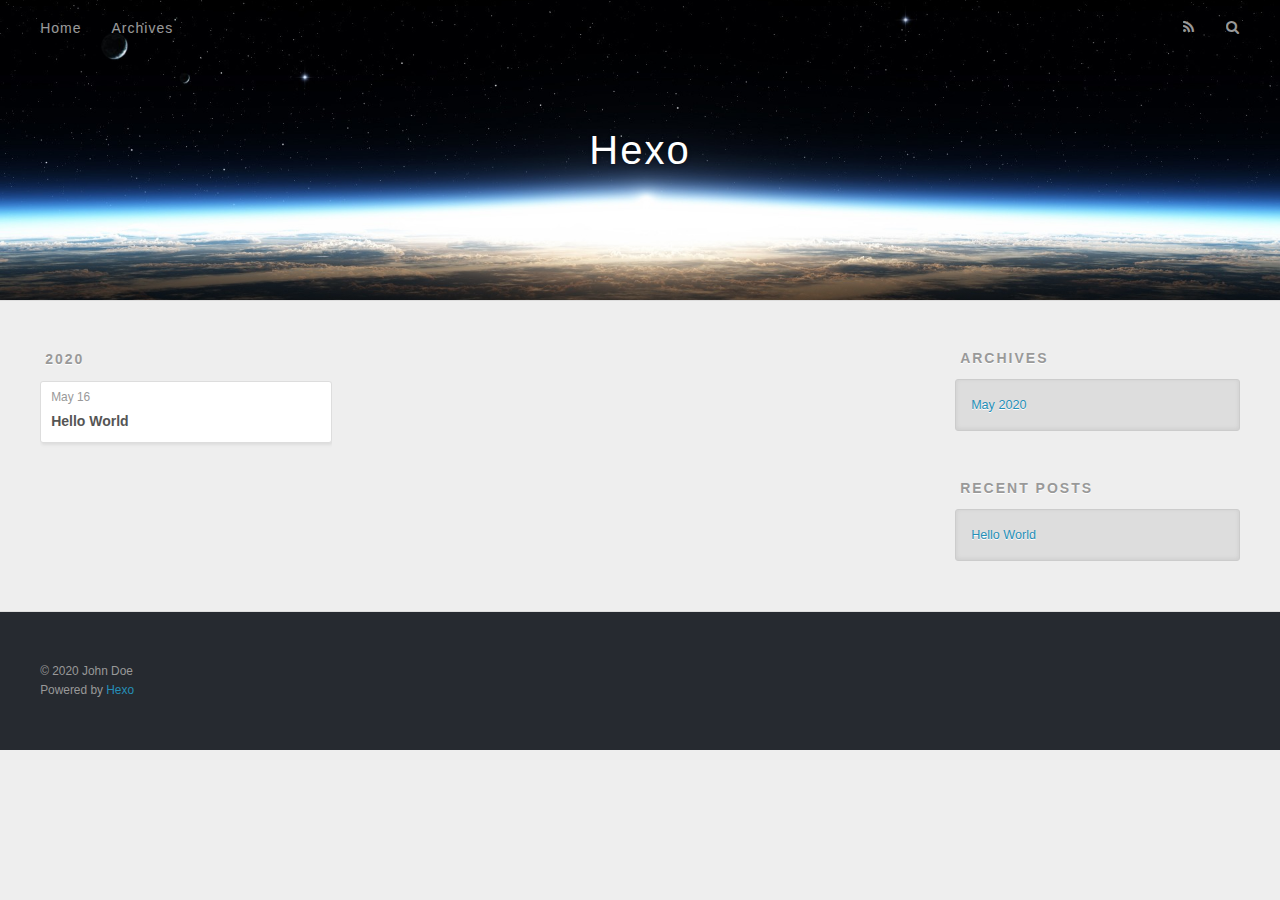
==== archives/index.html @ f507fd54 "Site updated: 2020-05-17 08:43:14" ====
<!DOCTYPE html>
<html>
<head>
  <meta charset="utf-8">
  

  
  <title>Archives | Hexo</title>
  <meta name="viewport" content="width=device-width, initial-scale=1, maximum-scale=1">
  <meta property="og:type" content="website">
<meta property="og:title" content="Hexo">
<meta property="og:url" content="http://yoursite.com/archives/index.html">
<meta property="og:site_name" content="Hexo">
<meta property="og:locale" content="en_US">
<meta property="article:author" content="John Doe">
<meta name="twitter:card" content="summary">
  
    <link rel="alternate" href="/atom.xml" title="Hexo" type="application/atom+xml">
  
  
    <link rel="icon" href="/favicon.png">
  
  
    <link href="//fonts.googleapis.com/css?family=Source+Code+Pro" rel="stylesheet" type="text/css">
  
  
<link rel="stylesheet" href="/css/style.css">

<meta name="generator" content="Hexo 4.2.1"></head>

<body>
  <div id="container">
    <div id="wrap">
      <header id="header">
  <div id="banner"></div>
  <div id="header-outer" class="outer">
    <div id="header-title" class="inner">
      <h1 id="logo-wrap">
        <a href="/" id="logo">Hexo</a>
      </h1>
      
    </div>
    <div id="header-inner" class="inner">
      <nav id="main-nav">
        <a id="main-nav-toggle" class="nav-icon"></a>
        
          <a class="main-nav-link" href="/">Home</a>
        
          <a class="main-nav-link" href="/archives">Archives</a>
        
      </nav>
      <nav id="sub-nav">
        
          <a id="nav-rss-link" class="nav-icon" href="/atom.xml" title="RSS Feed"></a>
        
        <a id="nav-search-btn" class="nav-icon" title="Search"></a>
      </nav>
      <div id="search-form-wrap">
        <form action="//google.com/search" method="get" accept-charset="UTF-8" class="search-form"><input type="search" name="q" class="search-form-input" placeholder="Search"><button type="submit" class="search-form-submit">&#xF002;</button><input type="hidden" name="sitesearch" value="http://yoursite.com"></form>
      </div>
    </div>
  </div>
</header>
      <div class="outer">
        <section id="main">
  
  
    
    
      
      
      <section class="archives-wrap">
        <div class="archive-year-wrap">
          <a href="/archives/2020" class="archive-year">2020</a>
        </div>
        <div class="archives">
    
    <article class="archive-article archive-type-post">
  <div class="archive-article-inner">
    <header class="archive-article-header">
      <a href="/2020/05/16/hello-world/" class="archive-article-date">
  <time datetime="2020-05-16T15:52:33.417Z" itemprop="datePublished">May 16</time>
</a>
      
  
    <h1 itemprop="name">
      <a class="archive-article-title" href="/2020/05/16/hello-world/">Hello World</a>
    </h1>
  

    </header>
  </div>
</article>
  
  
    </div></section>
  


</section>
        
          <aside id="sidebar">
  
    

  
    

  
    
  
    
  <div class="widget-wrap">
    <h3 class="widget-title">Archives</h3>
    <div class="widget">
      <ul class="archive-list"><li class="archive-list-item"><a class="archive-list-link" href="/archives/2020/05/">May 2020</a></li></ul>
    </div>
  </div>


  
    
  <div class="widget-wrap">
    <h3 class="widget-title">Recent Posts</h3>
    <div class="widget">
      <ul>
        
          <li>
            <a href="/2020/05/16/hello-world/">Hello World</a>
          </li>
        
      </ul>
    </div>
  </div>

  
</aside>
        
      </div>
      <footer id="footer">
  
  <div class="outer">
    <div id="footer-info" class="inner">
      &copy; 2020 John Doe<br>
      Powered by <a href="http://hexo.io/" target="_blank">Hexo</a>
    </div>
  </div>
</footer>
    </div>
    <nav id="mobile-nav">
  
    <a href="/" class="mobile-nav-link">Home</a>
  
    <a href="/archives" class="mobile-nav-link">Archives</a>
  
</nav>
    

<script src="//ajax.googleapis.com/ajax/libs/jquery/2.0.3/jquery.min.js"></script>


  
<link rel="stylesheet" href="/fancybox/jquery.fancybox.css">

  
<script src="/fancybox/jquery.fancybox.pack.js"></script>




<script src="/js/script.js"></script>




  </div>
</body>
</html>
---- css/style.css ----
body {
  width: 100%;
}
body:before,
body:after {
  content: "";
  display: table;
}
body:after {
  clear: both;
}
html,
body,
div,
span,
applet,
object,
iframe,
h1,
h2,
h3,
h4,
h5,
h6,
p,
blockquote,
pre,
a,
abbr,
acronym,
address,
big,
cite,
code,
del,
dfn,
em,
img,
ins,
kbd,
q,
s,
samp,
small,
strike,
strong,
sub,
sup,
tt,
var,
dl,
dt,
dd,
ol,
ul,
li,
fieldset,
form,
label,
legend,
table,
caption,
tbody,
tfoot,
thead,
tr,
th,
td {
  margin: 0;
  padding: 0;
  border: 0;
  outline: 0;
  font-weight: inherit;
  font-style: inherit;
  font-family: inherit;
  font-size: 100%;
  vertical-align: baseline;
}
body {
  line-height: 1;
  color: #000;
  background: #fff;
}
ol,
ul {
  list-style: none;
}
table {
  border-collapse: separate;
  border-spacing: 0;
  vertical-align: middle;
}
caption,
th,
td {
  text-align: left;
  font-weight: normal;
  vertical-align: middle;
}
a img {
  border: none;
}
input,
button {
  margin: 0;
  padding: 0;
}
input::-moz-focus-inner,
button::-moz-focus-inner {
  border: 0;
  padding: 0;
}
@font-face {
  font-family: FontAwesome;
  font-style: normal;
  font-weight: normal;
  src: url("fonts/fontawesome-webfont.eot?v=#4.0.3");
  src: url("fonts/fontawesome-webfont.eot?#iefix&v=#4.0.3") format("embedded-opentype"), url("fonts/fontawesome-webfont.woff?v=#4.0.3") format("woff"), url("fonts/fontawesome-webfont.ttf?v=#4.0.3") format("truetype"), url("fonts/fontawesome-webfont.svg#fontawesomeregular?v=#4.0.3") format("svg");
}
html,
body,
#container {
  height: 100%;
}
body {
  background: #eee;
  font: 14px -apple-system, BlinkMacSystemFont, "Segoe UI", "Roboto", "Oxygen", "Ubuntu", "Cantarell", "Fira Sans", "Droid Sans", "Helvetica Neue", sans-serif;
  -webkit-text-size-adjust: 100%;
}
.outer {
  max-width: 1220px;
  margin: 0 auto;
  padding: 0 20px;
}
.outer:before,
.outer:after {
  content: "";
  display: table;
}
.outer:after {
  clear: both;
}
.inner {
  display: inline;
  float: left;
  width: 98.33333333333333%;
  margin: 0 0.833333333333333%;
}
.left,
.alignleft {
  float: left;
}
.right,
.alignright {
  float: right;
}
.clear {
  clear: both;
}
#container {
  position: relative;
}
.mobile-nav-on {
  overflow: hidden;
}
#wrap {
  height: 100%;
  width: 100%;
  position: absolute;
  top: 0;
  left: 0;
  -webkit-transition: 0.2s ease-out;
  -moz-transition: 0.2s ease-out;
  -ms-transition: 0.2s ease-out;
  transition: 0.2s ease-out;
  z-index: 1;
  background: #eee;
}
.mobile-nav-on #wrap {
  left: 280px;
}
@media screen and (min-width: 768px) {
  #main {
    display: inline;
    float: left;
    width: 73.33333333333333%;
    margin: 0 0.833333333333333%;
  }
}
.article-date,
.article-category-link,
.archive-year,
.widget-title {
  text-decoration: none;
  text-transform: uppercase;
  letter-spacing: 2px;
  color: #999;
  margin-bottom: 1em;
  margin-left: 5px;
  line-height: 1em;
  text-shadow: 0 1px #fff;
  font-weight: bold;
}
.article-inner,
.archive-article-inner {
  background: #fff;
  -webkit-box-shadow: 1px 2px 3px #ddd;
  box-shadow: 1px 2px 3px #ddd;
  border: 1px solid #ddd;
  border-radius: 3px;
}
.article-entry h1,
.widget h1 {
  font-size: 2em;
}
.article-entry h2,
.widget h2 {
  font-size: 1.5em;
}
.article-entry h3,
.widget h3 {
  font-size: 1.3em;
}
.article-entry h4,
.widget h4 {
  font-size: 1.2em;
}
.article-entry h5,
.widget h5 {
  font-size: 1em;
}
.article-entry h6,
.widget h6 {
  font-size: 1em;
  color: #999;
}
.article-entry hr,
.widget hr {
  border: 1px dashed #ddd;
}
.article-entry strong,
.widget strong {
  font-weight: bold;
}
.article-entry em,
.widget em,
.article-entry cite,
.widget cite {
  font-style: italic;
}
.article-entry sup,
.widget sup,
.article-entry sub,
.widget sub {
  font-size: 0.75em;
  line-height: 0;
  position: relative;
  vertical-align: baseline;
}
.article-entry sup,
.widget sup {
  top: -0.5em;
}
.article-entry sub,
.widget sub {
  bottom: -0.2em;
}
.article-entry small,
.widget small {
  font-size: 0.85em;
}
.article-entry acronym,
.widget acronym,
.article-entry abbr,
.widget abbr {
  border-bottom: 1px dotted;
}
.article-entry ul,
.widget ul,
.article-entry ol,
.widget ol,
.article-entry dl,
.widget dl {
  margin: 0 20px;
  line-height: 1.6em;
}
.article-entry ul ul,
.widget ul ul,
.article-entry ol ul,
.widget ol ul,
.article-entry ul ol,
.widget ul ol,
.article-entry ol ol,
.widget ol ol {
  margin-top: 0;
  margin-bottom: 0;
}
.article-entry ul,
.widget ul {
  list-style: disc;
}
.article-entry ol,
.widget ol {
  list-style: decimal;
}
.article-entry dt,
.widget dt {
  font-weight: bold;
}
#header {
  height: 300px;
  position: relative;
  border-bottom: 1px solid #ddd;
}
#header:before,
#header:after {
  content: "";
  position: absolute;
  left: 0;
  right: 0;
  height: 40px;
}
#header:before {
  top: 0;
  background: -webkit-linear-gradient(rgba(0,0,0,0.2), transparent);
  background: -moz-linear-gradient(rgba(0,0,0,0.2), transparent);
  background: -ms-linear-gradient(rgba(0,0,0,0.2), transparent);
  background: linear-gradient(rgba(0,0,0,0.2), transparent);
}
#header:after {
  bottom: 0;
  background: -webkit-linear-gradient(transparent, rgba(0,0,0,0.2));
  background: -moz-linear-gradient(transparent, rgba(0,0,0,0.2));
  background: -ms-linear-gradient(transparent, rgba(0,0,0,0.2));
  background: linear-gradient(transparent, rgba(0,0,0,0.2));
}
#header-outer {
  height: 100%;
  position: relative;
}
#header-inner {
  position: relative;
  overflow: hidden;
}
#banner {
  position: absolute;
  top: 0;
  left: 0;
  width: 100%;
  height: 100%;
  background: url("images/banner.jpg") center #000;
  -webkit-background-size: cover;
  -moz-background-size: cover;
  background-size: cover;
  z-index: -1;
}
#header-title {
  text-align: center;
  height: 40px;
  position: absolute;
  top: 50%;
  left: 0;
  margin-top: -20px;
}
#logo,
#subtitle {
  text-decoration: none;
  color: #fff;
  font-weight: 300;
  text-shadow: 0 1px 4px rgba(0,0,0,0.3);
}
#logo {
  font-size: 40px;
  line-height: 40px;
  letter-spacing: 2px;
}
#subtitle {
  font-size: 16px;
  line-height: 16px;
  letter-spacing: 1px;
}
#subtitle-wrap {
  margin-top: 16px;
}
#main-nav {
  float: left;
  margin-left: -15px;
}
.nav-icon,
.main-nav-link {
  float: left;
  color: #fff;
  opacity: 0.6;
  text-decoration: none;
  text-shadow: 0 1px rgba(0,0,0,0.2);
  -webkit-transition: opacity 0.2s;
  -moz-transition: opacity 0.2s;
  -ms-transition: opacity 0.2s;
  transition: opacity 0.2s;
  display: block;
  padding: 20px 15px;
}
.nav-icon:hover,
.main-nav-link:hover {
  opacity: 1;
}
.nav-icon {
  font-family: FontAwesome;
  text-align: center;
  font-size: 14px;
  width: 14px;
  height: 14px;
  padding: 20px 15px;
  position: relative;
  cursor: pointer;
}
.main-nav-link {
  font-weight: 300;
  letter-spacing: 1px;
}
@media screen and (max-width: 479px) {
  .main-nav-link {
    display: none;
  }
}
#main-nav-toggle {
  display: none;
}
#main-nav-toggle:before {
  content: "\f0c9";
}
@media screen and (max-width: 479px) {
  #main-nav-toggle {
    display: block;
  }
}
#sub-nav {
  float: right;
  margin-right: -15px;
}
#nav-rss-link:before {
  content: "\f09e";
}
#nav-search-btn:before {
  content: "\f002";
}
#search-form-wrap {
  position: absolute;
  top: 15px;
  width: 150px;
  height: 30px;
  right: -150px;
  opacity: 0;
  -webkit-transition: 0.2s ease-out;
  -moz-transition: 0.2s ease-out;
  -ms-transition: 0.2s ease-out;
  transition: 0.2s ease-out;
}
#search-form-wrap.on {
  opacity: 1;
  right: 0;
}
@media screen and (max-width: 479px) {
  #search-form-wrap {
    width: 100%;
    right: -100%;
  }
}
.search-form {
  position: absolute;
  top: 0;
  left: 0;
  right: 0;
  background: #fff;
  padding: 5px 15px;
  border-radius: 15px;
  -webkit-box-shadow: 0 0 10px rgba(0,0,0,0.3);
  box-shadow: 0 0 10px rgba(0,0,0,0.3);
}
.search-form-input {
  border: none;
  background: none;
  color: #555;
  width: 100%;
  font: 13px -apple-system, BlinkMacSystemFont, "Segoe UI", "Roboto", "Oxygen", "Ubuntu", "Cantarell", "Fira Sans", "Droid Sans", "Helvetica Neue", sans-serif;
  outline: none;
}
.search-form-input::-webkit-search-results-decoration,
.search-form-input::-webkit-search-cancel-button {
  -webkit-appearance: none;
}
.search-form-submit {
  position: absolute;
  top: 50%;
  right: 10px;
  margin-top: -7px;
  font: 13px FontAwesome;
  border: none;
  background: none;
  color: #bbb;
  cursor: pointer;
}
.search-form-submit:hover,
.search-form-submit:focus {
  color: #777;
}
.article {
  margin: 50px 0;
}
.article-inner {
  overflow: hidden;
}
.article-meta:before,
.article-meta:after {
  content: "";
  display: table;
}
.article-meta:after {
  clear: both;
}
.article-date {
  float: left;
}
.article-category {
  float: left;
  line-height: 1em;
  color: #ccc;
  text-shadow: 0 1px #fff;
  margin-left: 8px;
}
.article-category:before {
  content: "\2022";
}
.article-category-link {
  margin: 0 12px 1em;
}
.article-header {
  padding: 20px 20px 0;
}
.article-title {
  text-decoration: none;
  font-size: 2em;
  font-weight: bold;
  color: #555;
  line-height: 1.1em;
  -webkit-transition: color 0.2s;
  -moz-transition: color 0.2s;
  -ms-transition: color 0.2s;
  transition: color 0.2s;
}
a.article-title:hover {
  color: #258fb8;
}
.article-entry {
  color: #555;
  padding: 0 20px;
}
.article-entry:before,
.article-entry:after {
  content: "";
  display: table;
}
.article-entry:after {
  clear: both;
}
.article-entry p,
.article-entry table {
  line-height: 1.6em;
  margin: 1.6em 0;
}
.article-entry h1,
.article-entry h2,
.article-entry h3,
.article-entry h4,
.article-entry h5,
.article-entry h6 {
  font-weight: bold;
}
.article-entry h1,
.article-entry h2,
.article-entry h3,
.article-entry h4,
.article-entry h5,
.article-entry h6 {
  line-height: 1.1em;
  margin: 1.1em 0;
}
.article-entry a {
  color: #258fb8;
  text-decoration: none;
}
.article-entry a:hover {
  text-decoration: underline;
}
.article-entry ul,
.article-entry ol,
.article-entry dl {
  margin-top: 1.6em;
  margin-bottom: 1.6em;
}
.article-entry img,
.article-entry video {
  max-width: 100%;
  height: auto;
  display: block;
  margin: auto;
}
.article-entry iframe {
  border: none;
}
.article-entry table {
  width: 100%;
  border-collapse: collapse;
  border-spacing: 0;
}
.article-entry th {
  font-weight: bold;
  border-bottom: 3px solid #ddd;
  padding-bottom: 0.5em;
}
.article-entry td {
  border-bottom: 1px solid #ddd;
  padding: 10px 0;
}
.article-entry blockquote {
  font-family: Georgia, "Times New Roman", serif;
  font-size: 1.4em;
  margin: 1.6em 20px;
  text-align: center;
}
.article-entry blockquote footer {
  font-size: 14px;
  margin: 1.6em 0;
  font-family: -apple-system, BlinkMacSystemFont, "Segoe UI", "Roboto", "Oxygen", "Ubuntu", "Cantarell", "Fira Sans", "Droid Sans", "Helvetica Neue", sans-serif;
}
.article-entry blockquote footer cite:before {
  content: "—";
  padding: 0 0.5em;
}
.article-entry .pullquote {
  text-align: left;
  width: 45%;
  margin: 0;
}
.article-entry .pullquote.left {
  margin-left: 0.5em;
  margin-right: 1em;
}
.article-entry .pullquote.right {
  margin-right: 0.5em;
  margin-left: 1em;
}
.article-entry .caption {
  color: #999;
  display: block;
  font-size: 0.9em;
  margin-top: 0.5em;
  position: relative;
  text-align: center;
}
.article-entry .video-container {
  position: relative;
  padding-top: 56.25%;
  height: 0;
  overflow: hidden;
}
.article-entry .video-container iframe,
.article-entry .video-container object,
.article-entry .video-container embed {
  position: absolute;
  top: 0;
  left: 0;
  width: 100%;
  height: 100%;
  margin-top: 0;
}
.article-more-link a {
  display: inline-block;
  line-height: 1em;
  padding: 6px 15px;
  border-radius: 15px;
  background: #eee;
  color: #999;
  text-shadow: 0 1px #fff;
  text-decoration: none;
}
.article-more-link a:hover {
  background: #258fb8;
  color: #fff;
  text-decoration: none;
  text-shadow: 0 1px #1e7293;
}
.article-footer {
  font-size: 0.85em;
  line-height: 1.6em;
  border-top: 1px solid #ddd;
  padding-top: 1.6em;
  margin: 0 20px 20px;
}
.article-footer:before,
.article-footer:after {
  content: "";
  display: table;
}
.article-footer:after {
  clear: both;
}
.article-footer a {
  color: #999;
  text-decoration: none;
}
.article-footer a:hover {
  color: #555;
}
.article-tag-list-item {
  float: left;
  margin-right: 10px;
}
.article-tag-list-link:before {
  content: "#";
}
.article-comment-link {
  float: right;
}
.article-comment-link:before {
  content: "\f075";
  font-family: FontAwesome;
  padding-right: 8px;
}
.article-share-link {
  cursor: pointer;
  float: right;
  margin-left: 20px;
}
.article-share-link:before {
  content: "\f064";
  font-family: FontAwesome;
  padding-right: 6px;
}
#article-nav {
  position: relative;
}
#article-nav:before,
#article-nav:after {
  content: "";
  display: table;
}
#article-nav:after {
  clear: both;
}
@media screen and (min-width: 768px) {
  #article-nav {
    margin: 50px 0;
  }
  #article-nav:before {
    width: 8px;
    height: 8px;
    position: absolute;
    top: 50%;
    left: 50%;
    margin-top: -4px;
    margin-left: -4px;
    content: "";
    border-radius: 50%;
    background: #ddd;
    -webkit-box-shadow: 0 1px 2px #fff;
    box-shadow: 0 1px 2px #fff;
  }
}
.article-nav-link-wrap {
  text-decoration: none;
  text-shadow: 0 1px #fff;
  color: #999;
  -webkit-box-sizing: border-box;
  -moz-box-sizing: border-box;
  box-sizing: border-box;
  margin-top: 50px;
  text-align: center;
  display: block;
}
.article-nav-link-wrap:hover {
  color: #555;
}
@media screen and (min-width: 768px) {
  .article-nav-link-wrap {
    width: 50%;
    margin-top: 0;
  }
}
@media screen and (min-width: 768px) {
  #article-nav-newer {
    float: left;
    text-align: right;
    padding-right: 20px;
  }
}
@media screen and (min-width: 768px) {
  #article-nav-older {
    float: right;
    text-align: left;
    padding-left: 20px;
  }
}
.article-nav-caption {
  text-transform: uppercase;
  letter-spacing: 2px;
  color: #ddd;
  line-height: 1em;
  font-weight: bold;
}
#article-nav-newer .article-nav-caption {
  margin-right: -2px;
}
.article-nav-title {
  font-size: 0.85em;
  line-height: 1.6em;
  margin-top: 0.5em;
}
.article-share-box {
  position: absolute;
  display: none;
  background: #fff;
  -webkit-box-shadow: 1px 2px 10px rgba(0,0,0,0.2);
  box-shadow: 1px 2px 10px rgba(0,0,0,0.2);
  border-radius: 3px;
  margin-left: -145px;
  overflow: hidden;
  z-index: 1;
}
.article-share-box.on {
  display: block;
}
.article-share-input {
  width: 100%;
  background: none;
  -webkit-box-sizing: border-box;
  -moz-box-sizing: border-box;
  box-sizing: border-box;
  font: 14px -apple-system, BlinkMacSystemFont, "Segoe UI", "Roboto", "Oxygen", "Ubuntu", "Cantarell", "Fira Sans", "Droid Sans", "Helvetica Neue", sans-serif;
  padding: 0 15px;
  color: #555;
  outline: none;
  border: 1px solid #ddd;
  border-radius: 3px 3px 0 0;
  height: 36px;
  line-height: 36px;
}
.article-share-links {
  background: #eee;
}
.article-share-links:before,
.article-share-links:after {
  content: "";
  display: table;
}
.article-share-links:after {
  clear: both;
}
.article-share-twitter,
.article-share-facebook,
.article-share-pinterest,
.article-share-google {
  width: 50px;
  height: 36px;
  display: block;
  float: left;
  position: relative;
  color: #999;
  text-shadow: 0 1px #fff;
}
.article-share-twitter:before,
.article-share-facebook:before,
.article-share-pinterest:before,
.article-share-google:before {
  font-size: 20px;
  font-family: FontAwesome;
  width: 20px;
  height: 20px;
  position: absolute;
  top: 50%;
  left: 50%;
  margin-top: -10px;
  margin-left: -10px;
  text-align: center;
}
.article-share-twitter:hover,
.article-share-facebook:hover,
.article-share-pinterest:hover,
.article-share-google:hover {
  color: #fff;
}
.article-share-twitter:before {
  content: "\f099";
}
.article-share-twitter:hover {
  background: #00aced;
  text-shadow: 0 1px #008abe;
}
.article-share-facebook:before {
  content: "\f09a";
}
.article-share-facebook:hover {
  background: #3b5998;
  text-shadow: 0 1px #2f477a;
}
.article-share-pinterest:before {
  content: "\f0d2";
}
.article-share-pinterest:hover {
  background: #cb2027;
  text-shadow: 0 1px #a21a1f;
}
.article-share-google:before {
  content: "\f0d5";
}
.article-share-google:hover {
  background: #dd4b39;
  text-shadow: 0 1px #be3221;
}
.article-gallery {
  background: #000;
  position: relative;
}
.article-gallery-photos {
  position: relative;
  overflow: hidden;
}
.article-gallery-img {
  display: none;
  max-width: 100%;
}
.article-gallery-img:first-child {
  display: block;
}
.article-gallery-img.loaded {
  position: absolute;
  display: block;
}
.article-gallery-img img {
  display: block;
  max-width: 100%;
  margin: 0 auto;
}
#comments {
  background: #fff;
  -webkit-box-shadow: 1px 2px 3px #ddd;
  box-shadow: 1px 2px 3px #ddd;
  padding: 20px;
  border: 1px solid #ddd;
  border-radius: 3px;
  margin: 50px 0;
}
#comments a {
  color: #258fb8;
}
.archives-wrap {
  margin: 50px 0;
}
.archives:before,
.archives:after {
  content: "";
  display: table;
}
.archives:after {
  clear: both;
}
.archive-year-wrap {
  margin-bottom: 1em;
}
.archives {
  -webkit-column-gap: 10px;
  -moz-column-gap: 10px;
  column-gap: 10px;
}
@media screen and (min-width: 480px) and (max-width: 767px) {
  .archives {
    -webkit-column-count: 2;
    -moz-column-count: 2;
    column-count: 2;
  }
}
@media screen and (min-width: 768px) {
  .archives {
    -webkit-column-count: 3;
    -moz-column-count: 3;
    column-count: 3;
  }
}
.archive-article {
  -webkit-column-break-inside: avoid;
  page-break-inside: avoid;
  overflow: hidden;
  break-inside: avoid-column;
}
.archive-article-inner {
  padding: 10px;
  margin-bottom: 15px;
}
.archive-article-title {
  text-decoration: none;
  font-weight: bold;
  color: #555;
  -webkit-transition: color 0.2s;
  -moz-transition: color 0.2s;
  -ms-transition: color 0.2s;
  transition: color 0.2s;
  line-height: 1.6em;
}
.archive-article-title:hover {
  color: #258fb8;
}
.archive-article-footer {
  margin-top: 1em;
}
.archive-article-date {
  color: #999;
  text-decoration: none;
  font-size: 0.85em;
  line-height: 1em;
  margin-bottom: 0.5em;
  display: block;
}
#page-nav {
  margin: 50px auto;
  background: #fff;
  -webkit-box-shadow: 1px 2px 3px #ddd;
  box-shadow: 1px 2px 3px #ddd;
  border: 1px solid #ddd;
  border-radius: 3px;
  text-align: center;
  color: #999;
  overflow: hidden;
}
#page-nav:before,
#page-nav:after {
  content: "";
  display: table;
}
#page-nav:after {
  clear: both;
}
#page-nav a,
#page-nav span {
  padding: 10px 20px;
  line-height: 1;
  height: 2ex;
}
#page-nav a {
  color: #999;
  text-decoration: none;
}
#page-nav a:hover {
  background: #999;
  color: #fff;
}
#page-nav .prev {
  float: left;
}
#page-nav .next {
  float: right;
}
#page-nav .page-number {
  display: inline-block;
}
@media screen and (max-width: 479px) {
  #page-nav .page-number {
    display: none;
  }
}
#page-nav .current {
  color: #555;
  font-weight: bold;
}
#page-nav .space {
  color: #ddd;
}
#footer {
  background: #262a30;
  padding: 50px 0;
  border-top: 1px solid #ddd;
  color: #999;
}
#footer a {
  color: #258fb8;
  text-decoration: none;
}
#footer a:hover {
  text-decoration: underline;
}
#footer-info {
  line-height: 1.6em;
  font-size: 0.85em;
}
.article-entry pre,
.article-entry .highlight {
  background: #2d2d2d;
  margin: 0 -20px;
  padding: 15px 20px;
  border-style: solid;
  border-color: #ddd;
  border-width: 1px 0;
  overflow: auto;
  color: #ccc;
  line-height: 22.400000000000002px;
}
.article-entry .highlight .gutter pre,
.article-entry .gist .gist-file .gist-data .line-numbers {
  color: #666;
  font-size: 0.85em;
}
.article-entry pre,
.article-entry code {
  font-family: "Source Code Pro", Consolas, Monaco, Menlo, Consolas, monospace;
}
.article-entry code {
  background: #eee;
  text-shadow: 0 1px #fff;
  padding: 0 0.3em;
}
.article-entry pre code {
  background: none;
  text-shadow: none;
  padding: 0;
}
.article-entry .highlight pre {
  border: none;
  margin: 0;
  padding: 0;
}
.article-entry .highlight table {
  margin: 0;
  width: auto;
}
.article-entry .highlight td {
  border: none;
  padding: 0;
}
.article-entry .highlight figcaption {
  font-size: 0.85em;
  color: #999;
  line-height: 1em;
  margin-bottom: 1em;
}
.article-entry .highlight figcaption:before,
.article-entry .highlight figcaption:after {
  content: "";
  display: table;
}
.article-entry .highlight figcaption:after {
  clear: both;
}
.article-entry .highlight figcaption a {
  float: right;
}
.article-entry .highlight .gutter pre {
  text-align: right;
  padding-right: 20px;
}
.article-entry .highlight .line {
  height: 22.400000000000002px;
}
.article-entry .highlight .line.marked {
  background: #515151;
}
.article-entry .gist {
  margin: 0 -20px;
  border-style: solid;
  border-color: #ddd;
  border-width: 1px 0;
  background: #2d2d2d;
  padding: 15px 20px 15px 0;
}
.article-entry .gist .gist-file {
  border: none;
  font-family: "Source Code Pro", Consolas, Monaco, Menlo, Consolas, monospace;
  margin: 0;
}
.article-entry .gist .gist-file .gist-data {
  background: none;
  border: none;
}
.article-entry .gist .gist-file .gist-data .line-numbers {
  background: none;
  border: none;
  padding: 0 20px 0 0;
}
.article-entry .gist .gist-file .gist-data .line-data {
  padding: 0 !important;
}
.article-entry .gist .gist-file .highlight {
  margin: 0;
  padding: 0;
  border: none;
}
.article-entry .gist .gist-file .gist-meta {
  background: #2d2d2d;
  color: #999;
  font: 0.85em -apple-system, BlinkMacSystemFont, "Segoe UI", "Roboto", "Oxygen", "Ubuntu", "Cantarell", "Fira Sans", "Droid Sans", "Helvetica Neue", sans-serif;
  text-shadow: 0 0;
  padding: 0;
  margin-top: 1em;
  margin-left: 20px;
}
.article-entry .gist .gist-file .gist-meta a {
  color: #258fb8;
  font-weight: normal;
}
.article-entry .gist .gist-file .gist-meta a:hover {
  text-decoration: underline;
}
pre .comment,
pre .title {
  color: #999;
}
pre .variable,
pre .attribute,
pre .tag,
pre .regexp,
pre .ruby .constant,
pre .xml .tag .title,
pre .xml .pi,
pre .xml .doctype,
pre .html .doctype,
pre .css .id,
pre .css .class,
pre .css .pseudo {
  color: #f2777a;
}
pre .number,
pre .preprocessor,
pre .built_in,
pre .literal,
pre .params,
pre .constant {
  color: #f99157;
}
pre .class,
pre .ruby .class .title,
pre .css .rules .attribute {
  color: #9c9;
}
pre .string,
pre .value,
pre .inheritance,
pre .header,
pre .ruby .symbol,
pre .xml .cdata {
  color: #9c9;
}
pre .css .hexcolor {
  color: #6cc;
}
pre .function,
pre .python .decorator,
pre .python .title,
pre .ruby .function .title,
pre .ruby .title .keyword,
pre .perl .sub,
pre .javascript .title,
pre .coffeescript .title {
  color: #69c;
}
pre .keyword,
pre .javascript .function {
  color: #c9c;
}
@media screen and (max-width: 479px) {
  #mobile-nav {
    position: absolute;
    top: 0;
    left: 0;
    width: 280px;
    height: 100%;
    background: #191919;
    border-right: 1px solid #fff;
  }
}
@media screen and (max-width: 479px) {
  .mobile-nav-link {
    display: block;
    color: #999;
    text-decoration: none;
    padding: 15px 20px;
    font-weight: bold;
  }
  .mobile-nav-link:hover {
    color: #fff;
  }
}
@media screen and (min-width: 768px) {
  #sidebar {
    display: inline;
    float: left;
    width: 23.333333333333332%;
    margin: 0 0.833333333333333%;
  }
}
.widget-wrap {
  margin: 50px 0;
}
.widget {
  color: #777;
  text-shadow: 0 1px #fff;
  background: #ddd;
  -webkit-box-shadow: 0 -1px 4px #ccc inset;
  box-shadow: 0 -1px 4px #ccc inset;
  border: 1px solid #ccc;
  padding: 15px;
  border-radius: 3px;
}
.widget a {
  color: #258fb8;
  text-decoration: none;
}
.widget a:hover {
  text-decoration: underline;
}
.widget ul ul,
.widget ol ul,
.widget dl ul,
.widget ul ol,
.widget ol ol,
.widget dl ol,
.widget ul dl,
.widget ol dl,
.widget dl dl {
  margin-left: 15px;
  list-style: disc;
}
.widget {
  line-height: 1.6em;
  word-wrap: break-word;
  font-size: 0.9em;
}
.widget ul,
.widget ol {
  list-style: none;
  margin: 0;
}
.widget ul ul,
.widget ol ul,
.widget ul ol,
.widget ol ol {
  margin: 0 20px;
}
.widget ul ul,
.widget ol ul {
  list-style: disc;
}
.widget ul ol,
.widget ol ol {
  list-style: decimal;
}
.category-list-count,
.tag-list-count,
.archive-list-count {
  padding-left: 5px;
  color: #999;
  font-size: 0.85em;
}
.category-list-count:before,
.tag-list-count:before,
.archive-list-count:before {
  content: "(";
}
.category-list-count:after,
.tag-list-count:after,
.archive-list-count:after {
  content: ")";
}
.tagcloud a {
  margin-right: 5px;
  display: inline-block;
}
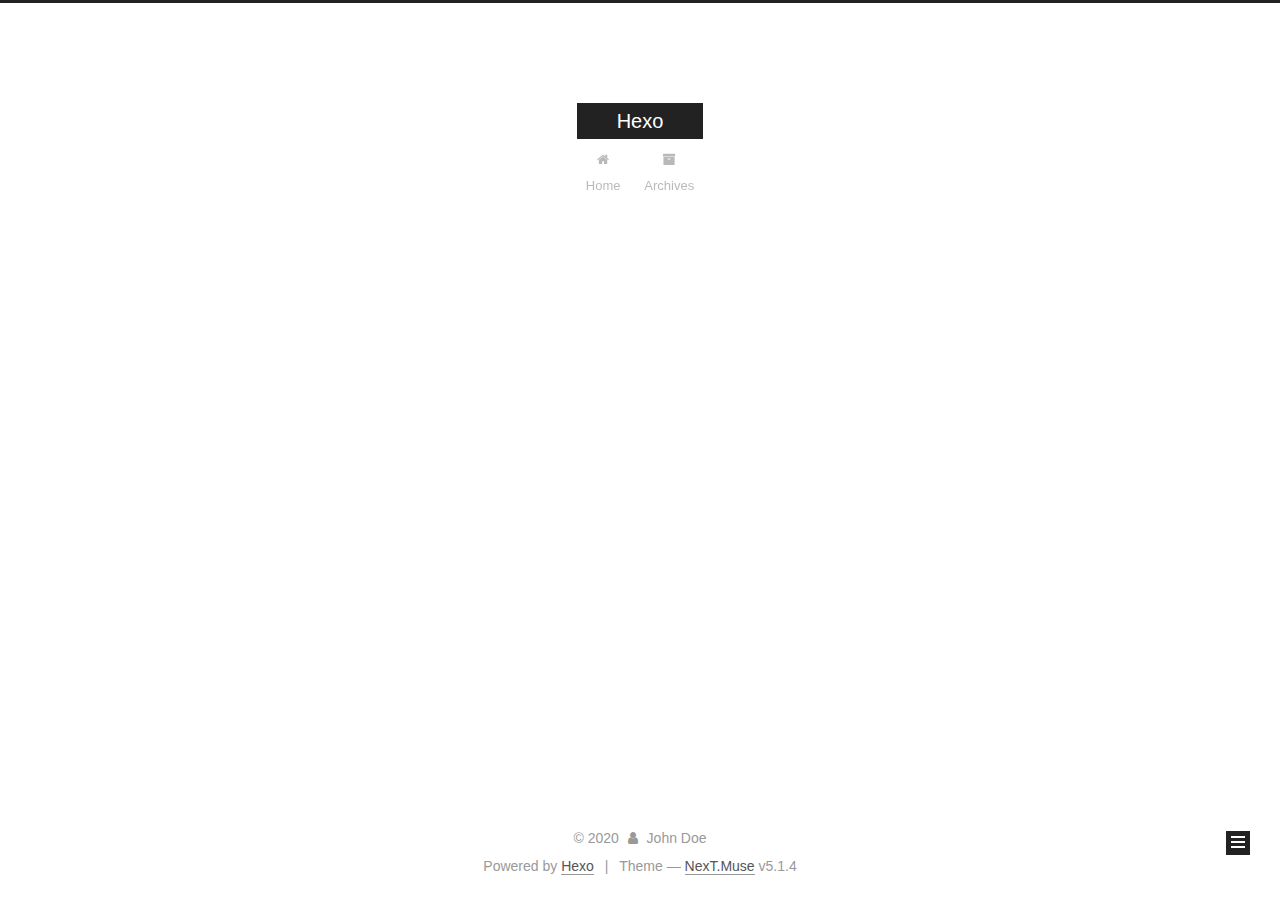
==== commit 3ab142af: "Site updated: 2020-05-17 09:20:11" ====
--- a/archives/index.html
+++ b/archives/index.html
@@ -1,178 +1,562 @@
 <!DOCTYPE html>
-<html>
+
+
+
+  
+
+
+<html class="theme-next muse use-motion" lang="en">
 <head>
-  <meta charset="utf-8">
-  
-
-  
-  <title>Archives | Hexo</title>
-  <meta name="viewport" content="width=device-width, initial-scale=1, maximum-scale=1">
-  <meta property="og:type" content="website">
+  <meta charset="UTF-8"/>
+<meta http-equiv="X-UA-Compatible" content="IE=edge" />
+<meta name="viewport" content="width=device-width, initial-scale=1, maximum-scale=1"/>
+<meta name="theme-color" content="#222">
+
+
+
+
+
+
+
+
+
+<meta http-equiv="Cache-Control" content="no-transform" />
+<meta http-equiv="Cache-Control" content="no-siteapp" />
+
+
+
+
+
+
+
+
+
+
+
+
+
+
+
+
+  
+  
+  <link href="/lib/fancybox/source/jquery.fancybox.css?v=2.1.5" rel="stylesheet" type="text/css" />
+
+
+
+
+
+
+
+<link href="/lib/font-awesome/css/font-awesome.min.css?v=4.6.2" rel="stylesheet" type="text/css" />
+
+<link href="/css/main.css?v=5.1.4" rel="stylesheet" type="text/css" />
+
+
+  <link rel="apple-touch-icon" sizes="180x180" href="/images/apple-touch-icon-next.png?v=5.1.4">
+
+
+  <link rel="icon" type="image/png" sizes="32x32" href="/images/favicon-32x32-next.png?v=5.1.4">
+
+
+  <link rel="icon" type="image/png" sizes="16x16" href="/images/favicon-16x16-next.png?v=5.1.4">
+
+
+  <link rel="mask-icon" href="/images/logo.svg?v=5.1.4" color="#222">
+
+
+
+
+
+  <meta name="keywords" content="Hexo, NexT" />
+
+
+
+
+  
+
+
+  <link rel="alternate" href="/atom.xml" title="Hexo" type="application/atom+xml" />
+
+
+
+
+
+
+<meta property="og:type" content="website">
 <meta property="og:title" content="Hexo">
 <meta property="og:url" content="http://yoursite.com/archives/index.html">
 <meta property="og:site_name" content="Hexo">
 <meta property="og:locale" content="en_US">
 <meta property="article:author" content="John Doe">
 <meta name="twitter:card" content="summary">
-  
-    <link rel="alternate" href="/atom.xml" title="Hexo" type="application/atom+xml">
-  
-  
-    <link rel="icon" href="/favicon.png">
-  
-  
-    <link href="//fonts.googleapis.com/css?family=Source+Code+Pro" rel="stylesheet" type="text/css">
-  
-  
-<link rel="stylesheet" href="/css/style.css">
+
+
+
+<script type="text/javascript" id="hexo.configurations">
+  var NexT = window.NexT || {};
+  var CONFIG = {
+    root: '/',
+    scheme: 'Muse',
+    version: '5.1.4',
+    sidebar: {"position":"left","display":"post","offset":12,"b2t":false,"scrollpercent":false,"onmobile":false},
+    fancybox: true,
+    tabs: true,
+    motion: {"enable":true,"async":false,"transition":{"post_block":"fadeIn","post_header":"slideDownIn","post_body":"slideDownIn","coll_header":"slideLeftIn","sidebar":"slideUpIn"}},
+    duoshuo: {
+      userId: '0',
+      author: 'Author'
+    },
+    algolia: {
+      applicationID: '',
+      apiKey: '',
+      indexName: '',
+      hits: {"per_page":10},
+      labels: {"input_placeholder":"Search for Posts","hits_empty":"We didn't find any results for the search: ${query}","hits_stats":"${hits} results found in ${time} ms"}
+    }
+  };
+</script>
+
+
+
+  <link rel="canonical" href="http://yoursite.com/archives/"/>
+
+
+
+
+
+  <title>Archive | Hexo</title>
+  
+
+
+
+
+
+
+
 
 <meta name="generator" content="Hexo 4.2.1"></head>
 
-<body>
-  <div id="container">
-    <div id="wrap">
-      <header id="header">
-  <div id="banner"></div>
-  <div id="header-outer" class="outer">
-    <div id="header-title" class="inner">
-      <h1 id="logo-wrap">
-        <a href="/" id="logo">Hexo</a>
-      </h1>
-      
+<body itemscope itemtype="http://schema.org/WebPage" lang="en">
+
+  
+  
+    
+  
+
+  <div class="container sidebar-position-left page-archive">
+    <div class="headband"></div>
+
+    <header id="header" class="header" itemscope itemtype="http://schema.org/WPHeader">
+      <div class="header-inner"><div class="site-brand-wrapper">
+  <div class="site-meta ">
+    
+
+    <div class="custom-logo-site-title">
+      <a href="/"  class="brand" rel="start">
+        <span class="logo-line-before"><i></i></span>
+        <span class="site-title">Hexo</span>
+        <span class="logo-line-after"><i></i></span>
+      </a>
     </div>
-    <div id="header-inner" class="inner">
-      <nav id="main-nav">
-        <a id="main-nav-toggle" class="nav-icon"></a>
-        
-          <a class="main-nav-link" href="/">Home</a>
-        
-          <a class="main-nav-link" href="/archives">Archives</a>
-        
-      </nav>
-      <nav id="sub-nav">
-        
-          <a id="nav-rss-link" class="nav-icon" href="/atom.xml" title="RSS Feed"></a>
-        
-        <a id="nav-search-btn" class="nav-icon" title="Search"></a>
-      </nav>
-      <div id="search-form-wrap">
-        <form action="//google.com/search" method="get" accept-charset="UTF-8" class="search-form"><input type="search" name="q" class="search-form-input" placeholder="Search"><button type="submit" class="search-form-submit">&#xF002;</button><input type="hidden" name="sitesearch" value="http://yoursite.com"></form>
+      
+        <p class="site-subtitle"></p>
+      
+  </div>
+
+  <div class="site-nav-toggle">
+    <button>
+      <span class="btn-bar"></span>
+      <span class="btn-bar"></span>
+      <span class="btn-bar"></span>
+    </button>
+  </div>
+</div>
+
+<nav class="site-nav">
+  
+
+  
+    <ul id="menu" class="menu">
+      
+        
+        <li class="menu-item menu-item-home">
+          <a href="/%20" rel="section">
+            
+              <i class="menu-item-icon fa fa-fw fa-home"></i> <br />
+            
+            Home
+          </a>
+        </li>
+      
+        
+        <li class="menu-item menu-item-archives">
+          <a href="/archives/%20" rel="section">
+            
+              <i class="menu-item-icon fa fa-fw fa-archive"></i> <br />
+            
+            Archives
+          </a>
+        </li>
+      
+
+      
+    </ul>
+  
+
+  
+</nav>
+
+
+
+ </div>
+    </header>
+
+    <main id="main" class="main">
+      <div class="main-inner">
+        <div class="content-wrap">
+          <div id="content" class="content">
+            
+
+  
+  
+  
+  <div class="post-block archive">
+    <div id="posts" class="posts-collapse">
+      <span class="archive-move-on"></span>
+
+      <span class="archive-page-counter">
+        
+        
+        
+          
+        
+        Um..! 1 post. Keep on posting.
+      </span>
+
+      
+
+        
+        
+        
+
+        
+          
+          <div class="collection-title">
+            <h1 class="archive-year" id="archive-year-2020">2020</h1>
+          </div>
+        
+        
+
+        
+
+  <article class="post post-type-normal" itemscope itemtype="http://schema.org/Article">
+    <header class="post-header">
+
+      <h2 class="post-title">
+        
+            <a class="post-title-link" href="/2020/05/16/hello-world/" itemprop="url">
+              
+                <span itemprop="name">Hello World</span>
+              
+            </a>
+        
+      </h2>
+
+      <div class="post-meta">
+        <time class="post-time" itemprop="dateCreated"
+              datetime="2020-05-16T23:52:33+08:00"
+              content="2020-05-16" >
+          05-16
+        </time>
       </div>
+
+    </header>
+  </article>
+
+
+
+      
+
     </div>
   </div>
-</header>
-      <div class="outer">
-        <section id="main">
-  
-  
-    
-    
-      
-      
-      <section class="archives-wrap">
-        <div class="archive-year-wrap">
-          <a href="/archives/2020" class="archive-year">2020</a>
+  
+  
+  
+
+  
+
+
+
+          </div>
+          
+
+
+          
+
         </div>
-        <div class="archives">
-    
-    <article class="archive-article archive-type-post">
-  <div class="archive-article-inner">
-    <header class="archive-article-header">
-      <a href="/2020/05/16/hello-world/" class="archive-article-date">
-  <time datetime="2020-05-16T15:52:33.417Z" itemprop="datePublished">May 16</time>
-</a>
-      
-  
-    <h1 itemprop="name">
-      <a class="archive-article-title" href="/2020/05/16/hello-world/">Hello World</a>
-    </h1>
-  
-
-    </header>
-  </div>
-</article>
-  
-  
-    </div></section>
-  
-
-
-</section>
-        
-          <aside id="sidebar">
-  
-    
-
-  
-    
-
-  
-    
-  
-    
-  <div class="widget-wrap">
-    <h3 class="widget-title">Archives</h3>
-    <div class="widget">
-      <ul class="archive-list"><li class="archive-list-item"><a class="archive-list-link" href="/archives/2020/05/">May 2020</a></li></ul>
+        
+          
+  
+  <div class="sidebar-toggle">
+    <div class="sidebar-toggle-line-wrap">
+      <span class="sidebar-toggle-line sidebar-toggle-line-first"></span>
+      <span class="sidebar-toggle-line sidebar-toggle-line-middle"></span>
+      <span class="sidebar-toggle-line sidebar-toggle-line-last"></span>
     </div>
   </div>
 
-
-  
+  <aside id="sidebar" class="sidebar">
     
-  <div class="widget-wrap">
-    <h3 class="widget-title">Recent Posts</h3>
-    <div class="widget">
-      <ul>
-        
-          <li>
-            <a href="/2020/05/16/hello-world/">Hello World</a>
-          </li>
-        
-      </ul>
+    <div class="sidebar-inner">
+
+      
+
+      
+
+      <section class="site-overview-wrap sidebar-panel sidebar-panel-active">
+        <div class="site-overview">
+          <div class="site-author motion-element" itemprop="author" itemscope itemtype="http://schema.org/Person">
+            
+              <p class="site-author-name" itemprop="name">John Doe</p>
+              <p class="site-description motion-element" itemprop="description"></p>
+          </div>
+
+          <nav class="site-state motion-element">
+
+            
+              <div class="site-state-item site-state-posts">
+              
+                <a href="/archives/%20%7C%7C%20archive">
+              
+                  <span class="site-state-item-count">1</span>
+                  <span class="site-state-item-name">posts</span>
+                </a>
+              </div>
+            
+
+            
+
+            
+
+          </nav>
+
+          
+            <div class="feed-link motion-element">
+              <a href="/atom.xml" rel="alternate">
+                <i class="fa fa-rss"></i>
+                RSS
+              </a>
+            </div>
+          
+
+          
+
+          
+          
+
+          
+          
+
+          
+
+        </div>
+      </section>
+
+      
+
+      
+
     </div>
+  </aside>
+
+
+        
+      </div>
+    </main>
+
+    <footer id="footer" class="footer">
+      <div class="footer-inner">
+        <div class="copyright">&copy; <span itemprop="copyrightYear">2020</span>
+  <span class="with-love">
+    <i class="fa fa-user"></i>
+  </span>
+  <span class="author" itemprop="copyrightHolder">John Doe</span>
+
+  
+</div>
+
+
+  <div class="powered-by">Powered by <a class="theme-link" target="_blank" href="https://hexo.io">Hexo</a></div>
+
+
+
+  <span class="post-meta-divider">|</span>
+
+
+
+  <div class="theme-info">Theme &mdash; <a class="theme-link" target="_blank" href="https://github.com/iissnan/hexo-theme-next">NexT.Muse</a> v5.1.4</div>
+
+
+
+
+        
+
+
+
+
+
+
+
+        
+      </div>
+    </footer>
+
+    
+      <div class="back-to-top">
+        <i class="fa fa-arrow-up"></i>
+        
+      </div>
+    
+
+    
+
   </div>
 
   
-</aside>
-        
-      </div>
-      <footer id="footer">
-  
-  <div class="outer">
-    <div id="footer-info" class="inner">
-      &copy; 2020 John Doe<br>
-      Powered by <a href="http://hexo.io/" target="_blank">Hexo</a>
-    </div>
-  </div>
-</footer>
-    </div>
-    <nav id="mobile-nav">
-  
-    <a href="/" class="mobile-nav-link">Home</a>
-  
-    <a href="/archives" class="mobile-nav-link">Archives</a>
-  
-</nav>
-    
-
-<script src="//ajax.googleapis.com/ajax/libs/jquery/2.0.3/jquery.min.js"></script>
-
-
-  
-<link rel="stylesheet" href="/fancybox/jquery.fancybox.css">
-
-  
-<script src="/fancybox/jquery.fancybox.pack.js"></script>
-
-
-
-
-<script src="/js/script.js"></script>
-
-
-
-
-  </div>
+
+<script type="text/javascript">
+  if (Object.prototype.toString.call(window.Promise) !== '[object Function]') {
+    window.Promise = null;
+  }
+</script>
+
+
+
+
+
+
+
+
+
+  
+
+
+
+
+
+
+
+
+
+
+
+
+  
+  
+    <script type="text/javascript" src="/lib/jquery/index.js?v=2.1.3"></script>
+  
+
+  
+  
+    <script type="text/javascript" src="/lib/fastclick/lib/fastclick.min.js?v=1.0.6"></script>
+  
+
+  
+  
+    <script type="text/javascript" src="/lib/jquery_lazyload/jquery.lazyload.js?v=1.9.7"></script>
+  
+
+  
+  
+    <script type="text/javascript" src="/lib/velocity/velocity.min.js?v=1.2.1"></script>
+  
+
+  
+  
+    <script type="text/javascript" src="/lib/velocity/velocity.ui.min.js?v=1.2.1"></script>
+  
+
+  
+  
+    <script type="text/javascript" src="/lib/fancybox/source/jquery.fancybox.pack.js?v=2.1.5"></script>
+  
+
+
+  
+
+
+  <script type="text/javascript" src="/js/src/utils.js?v=5.1.4"></script>
+
+  <script type="text/javascript" src="/js/src/motion.js?v=5.1.4"></script>
+
+
+
+  
+  
+
+  
+
+  
+
+
+  <script type="text/javascript" src="/js/src/bootstrap.js?v=5.1.4"></script>
+
+
+
+  
+
+
+  
+
+
+
+
+	
+
+
+
+
+
+  
+
+
+
+
+
+  
+
+
+
+
+
+
+
+
+
+
+
+
+  
+
+
+
+
+
+  
+
+  
+
+  
+
+  
+  
+
+  
+
+  
+
+  
+
 </body>
-</html>+</html>
--- a/css/main.css
+++ b/css/main.css
@@ -0,0 +1,2662 @@
+/* normalize.css v3.0.2 | MIT License | git.io/normalize */
+html {
+  font-family: sans-serif; /* 1 */
+  -ms-text-size-adjust: 100%; /* 2 */
+  -webkit-text-size-adjust: 100%; /* 2 */
+}
+body {
+  margin: 0;
+}
+article,
+aside,
+details,
+figcaption,
+figure,
+footer,
+header,
+hgroup,
+main,
+menu,
+nav,
+section,
+summary {
+  display: block;
+}
+audio,
+canvas,
+progress,
+video {
+  display: inline-block; /* 1 */
+  vertical-align: baseline; /* 2 */
+}
+audio:not([controls]) {
+  display: none;
+  height: 0;
+}
+[hidden],
+template {
+  display: none;
+}
+a {
+  background-color: transparent;
+}
+a:active,
+a:hover {
+  outline: 0;
+}
+abbr[title] {
+  border-bottom: 1px dotted;
+}
+b,
+strong {
+  font-weight: bold;
+}
+dfn {
+  font-style: italic;
+}
+h1 {
+  font-size: 2em;
+  margin: 0.67em 0;
+}
+mark {
+  background: #ff0;
+  color: #000;
+}
+small {
+  font-size: 80%;
+}
+sub,
+sup {
+  font-size: 75%;
+  line-height: 0;
+  position: relative;
+  vertical-align: baseline;
+}
+sup {
+  top: -0.5em;
+}
+sub {
+  bottom: -0.25em;
+}
+img {
+  border: 0;
+}
+svg:not(:root) {
+  overflow: hidden;
+}
+figure {
+  margin: 1em 40px;
+}
+hr {
+  -moz-box-sizing: content-box;
+  box-sizing: content-box;
+  height: 0;
+}
+pre {
+  overflow: auto;
+}
+code,
+kbd,
+pre,
+samp {
+  font-family: monospace, monospace;
+  font-size: 1em;
+}
+button,
+input,
+optgroup,
+select,
+textarea {
+  color: inherit; /* 1 */
+  font: inherit; /* 2 */
+  margin: 0; /* 3 */
+}
+button {
+  overflow: visible;
+}
+button,
+select {
+  text-transform: none;
+}
+button,
+html input[type="button"],
+input[type="reset"],
+input[type="submit"] {
+  -webkit-appearance: button; /* 2 */
+  cursor: pointer; /* 3 */
+}
+button[disabled],
+html input[disabled] {
+  cursor: default;
+}
+button::-moz-focus-inner,
+input::-moz-focus-inner {
+  border: 0;
+  padding: 0;
+}
+input {
+  line-height: normal;
+}
+input[type="checkbox"],
+input[type="radio"] {
+  box-sizing: border-box; /* 1 */
+  padding: 0; /* 2 */
+}
+input[type="number"]::-webkit-inner-spin-button,
+input[type="number"]::-webkit-outer-spin-button {
+  height: auto;
+}
+input[type="search"] {
+  -webkit-appearance: textfield; /* 1 */
+  -moz-box-sizing: content-box;
+  -webkit-box-sizing: content-box; /* 2 */
+  box-sizing: content-box;
+}
+input[type="search"]::-webkit-search-cancel-button,
+input[type="search"]::-webkit-search-decoration {
+  -webkit-appearance: none;
+}
+fieldset {
+  border: 1px solid #c0c0c0;
+  margin: 0 2px;
+  padding: 0.35em 0.625em 0.75em;
+}
+legend {
+  border: 0; /* 1 */
+  padding: 0; /* 2 */
+}
+textarea {
+  overflow: auto;
+}
+optgroup {
+  font-weight: bold;
+}
+table {
+  border-collapse: collapse;
+  border-spacing: 0;
+}
+td,
+th {
+  padding: 0;
+}
+::selection {
+  background: #262a30;
+  color: #fff;
+}
+body {
+  position: relative;
+  font-family: 'Lato', "PingFang SC", "Microsoft YaHei", sans-serif;
+  font-size: 14px;
+  line-height: 2;
+  color: #555;
+  background: #fff;
+}
+@media (max-width: 767px) {
+  body {
+    padding-right: 0 !important;
+  }
+}
+@media (min-width: 768px) and (max-width: 991px) {
+  body {
+    padding-right: 0 !important;
+  }
+}
+@media (min-width: 1600px) {
+  body {
+    font-size: 16px;
+  }
+}
+h1,
+h2,
+h3,
+h4,
+h5,
+h6 {
+  margin: 0;
+  padding: 0;
+  font-weight: bold;
+  line-height: 1.5;
+  font-family: 'Lato', "PingFang SC", "Microsoft YaHei", sans-serif;
+}
+h2,
+h3,
+h4,
+h5,
+h6 {
+  margin: 20px 0 15px;
+}
+h1 {
+  font-size: 22px;
+}
+@media (max-width: 767px) {
+  h1 {
+    font-size: 18px;
+  }
+}
+h2 {
+  font-size: 20px;
+}
+@media (max-width: 767px) {
+  h2 {
+    font-size: 16px;
+  }
+}
+h3 {
+  font-size: 18px;
+}
+@media (max-width: 767px) {
+  h3 {
+    font-size: 14px;
+  }
+}
+h4 {
+  font-size: 16px;
+}
+@media (max-width: 767px) {
+  h4 {
+    font-size: 12px;
+  }
+}
+h5 {
+  font-size: 14px;
+}
+@media (max-width: 767px) {
+  h5 {
+    font-size: 10px;
+  }
+}
+h6 {
+  font-size: 12px;
+}
+@media (max-width: 767px) {
+  h6 {
+    font-size: 8px;
+  }
+}
+p {
+  margin: 0 0 20px 0;
+}
+a {
+  color: #555;
+  text-decoration: none;
+  outline: none;
+  border-bottom: 1px solid #999;
+  word-wrap: break-word;
+}
+a:hover {
+  color: #222;
+  border-bottom-color: #222;
+}
+blockquote {
+  margin: 0;
+  padding: 0;
+}
+img {
+  display: block;
+  margin: auto;
+  max-width: 100%;
+  height: auto;
+}
+hr {
+  margin: 40px 0;
+  height: 3px;
+  border: none;
+  background-color: #ddd;
+  background-image: repeating-linear-gradient(-45deg, #fff, #fff 4px, transparent 4px, transparent 8px);
+}
+blockquote {
+  padding: 0 15px;
+  color: #666;
+  border-left: 4px solid #ddd;
+}
+blockquote cite::before {
+  content: "-";
+  padding: 0 5px;
+}
+dt {
+  font-weight: 700;
+}
+dd {
+  margin: 0;
+  padding: 0;
+}
+kbd {
+  border: 1px solid #ccc;
+  border-radius: 0.2em;
+  box-shadow: 0.1em 0.1em 0.2em rgba(0,0,0,0.1);
+  background-color: #f9f9f9;
+  font-family: inherit;
+  background-image: -webkit-linear-gradient(top, #eee, #fff, #eee);
+  padding: 0.1em 0.3em;
+  white-space: nowrap;
+}
+.text-left {
+  text-align: left;
+}
+.text-center {
+  text-align: center;
+}
+.text-right {
+  text-align: right;
+}
+.text-justify {
+  text-align: justify;
+}
+.text-nowrap {
+  white-space: nowrap;
+}
+.text-lowercase {
+  text-transform: lowercase;
+}
+.text-uppercase {
+  text-transform: uppercase;
+}
+.text-capitalize {
+  text-transform: capitalize;
+}
+.center-block {
+  display: block;
+  margin-left: auto;
+  margin-right: auto;
+}
+.clearfix:before,
+.clearfix:after {
+  content: " ";
+  display: table;
+}
+.clearfix:after {
+  clear: both;
+}
+.pullquote {
+  width: 45%;
+}
+.pullquote.left {
+  float: left;
+  margin-left: 5px;
+  margin-right: 10px;
+}
+.pullquote.right {
+  float: right;
+  margin-left: 10px;
+  margin-right: 5px;
+}
+.affix.affix.affix {
+  position: fixed;
+}
+.translation {
+  margin-top: -20px;
+  font-size: 14px;
+  color: #999;
+}
+.scrollbar-measure {
+  width: 100px;
+  height: 100px;
+  overflow: scroll;
+  position: absolute;
+  top: -9999px;
+}
+.use-motion .motion-element {
+  opacity: 0;
+}
+table {
+  margin: 20px 0;
+  width: 100%;
+  border-collapse: collapse;
+  border-spacing: 0;
+  border: 1px solid #ddd;
+  font-size: 14px;
+  table-layout: fixed;
+  word-wrap: break-all;
+}
+table>tbody>tr:nth-of-type(odd) {
+  background-color: #f9f9f9;
+}
+table>tbody>tr:hover {
+  background-color: #f5f5f5;
+}
+caption,
+th,
+td {
+  padding: 8px;
+  text-align: left;
+  vertical-align: middle;
+  font-weight: normal;
+}
+th,
+td {
+  border-bottom: 3px solid #ddd;
+  border-right: 1px solid #eee;
+}
+th {
+  padding-bottom: 10px;
+  font-weight: 700;
+}
+td {
+  border-bottom-width: 1px;
+}
+html,
+body {
+  height: 100%;
+}
+.container {
+  position: relative;
+  min-height: 100%;
+}
+.header-inner {
+  margin: 0 auto;
+  padding: 100px 0 70px;
+  width: 700px;
+}
+@media (min-width: 1600px) {
+  .container .header-inner {
+    width: 900px;
+  }
+}
+.main {
+  padding-bottom: 150px;
+}
+.main-inner {
+  margin: 0 auto;
+  width: 700px;
+}
+@media (min-width: 1600px) {
+  .container .main-inner {
+    width: 900px;
+  }
+}
+.footer {
+  position: absolute;
+  left: 0;
+  bottom: 0;
+  width: 100%;
+  min-height: 50px;
+}
+.footer-inner {
+  box-sizing: border-box;
+  margin: 20px auto;
+  width: 700px;
+}
+@media (min-width: 1600px) {
+  .container .footer-inner {
+    width: 900px;
+  }
+}
+pre,
+.highlight {
+  overflow: auto;
+  margin: 20px 0;
+  padding: 0;
+  font-size: 13px;
+  color: #4d4d4c;
+  background: #f7f7f7;
+  line-height: 1.6;
+}
+pre,
+code {
+  font-family: consolas, Menlo, "PingFang SC", "Microsoft YaHei", monospace;
+}
+code {
+  padding: 2px 4px;
+  word-wrap: break-word;
+  color: #555;
+  background: #eee;
+  border-radius: 3px;
+  font-size: 13px;
+}
+pre {
+  padding: 10px;
+}
+pre code {
+  padding: 0;
+  color: #4d4d4c;
+  background: none;
+  text-shadow: none;
+}
+.highlight {
+  border-radius: 1px;
+}
+.highlight pre {
+  border: none;
+  margin: 0;
+  padding: 10px 0;
+}
+.highlight table {
+  margin: 0;
+  width: auto;
+  border: none;
+}
+.highlight td {
+  border: none;
+  padding: 0;
+}
+.highlight figcaption {
+  font-size: 1em;
+  color: #4d4d4c;
+  line-height: 1em;
+  margin-bottom: 1em;
+}
+.highlight figcaption:before,
+.highlight figcaption:after {
+  content: " ";
+  display: table;
+}
+.highlight figcaption:after {
+  clear: both;
+}
+.highlight figcaption a {
+  float: right;
+  color: #4d4d4c;
+}
+.highlight figcaption a:hover {
+  border-bottom-color: #4d4d4c;
+}
+.highlight .gutter pre {
+  padding-left: 10px;
+  padding-right: 10px;
+  color: #869194;
+  text-align: right;
+  background-color: #eff2f3;
+}
+.highlight .code pre {
+  width: 100%;
+  padding-left: 10px;
+  padding-right: 10px;
+  background-color: #f7f7f7;
+}
+.highlight .line {
+  height: 20px;
+}
+.gutter {
+  -webkit-user-select: none;
+  -moz-user-select: none;
+  -ms-user-select: none;
+  user-select: none;
+}
+.gist table {
+  width: auto;
+}
+.gist table td {
+  border: none;
+}
+pre .deletion {
+  background: #fdd;
+}
+pre .addition {
+  background: #dfd;
+}
+pre .meta {
+  color: #8959a8;
+}
+pre .comment {
+  color: #8e908c;
+}
+pre .variable,
+pre .attribute,
+pre .tag,
+pre .regexp,
+pre .ruby .constant,
+pre .xml .tag .title,
+pre .xml .pi,
+pre .xml .doctype,
+pre .html .doctype,
+pre .css .id,
+pre .css .class,
+pre .css .pseudo {
+  color: #c82829;
+}
+pre .number,
+pre .preprocessor,
+pre .built_in,
+pre .literal,
+pre .params,
+pre .constant,
+pre .command {
+  color: #f5871f;
+}
+pre .ruby .class .title,
+pre .css .rules .attribute,
+pre .string,
+pre .value,
+pre .inheritance,
+pre .header,
+pre .ruby .symbol,
+pre .xml .cdata,
+pre .special,
+pre .number,
+pre .formula {
+  color: #718c00;
+}
+pre .title,
+pre .css .hexcolor {
+  color: #3e999f;
+}
+pre .function,
+pre .python .decorator,
+pre .python .title,
+pre .ruby .function .title,
+pre .ruby .title .keyword,
+pre .perl .sub,
+pre .javascript .title,
+pre .coffeescript .title {
+  color: #4271ae;
+}
+pre .keyword,
+pre .javascript .function {
+  color: #8959a8;
+}
+.full-image.full-image.full-image.full-image {
+  border: none;
+  max-width: 100%;
+  width: auto;
+  margin: 20px auto 25px;
+}
+@media (min-width: 992px) {
+  .full-image.full-image.full-image.full-image {
+    max-width: none;
+    width: 110%;
+    margin: 25px -5%;
+  }
+}
+.blockquote-center,
+.page-home .post-type-quote blockquote,
+.page-post-detail .post-type-quote blockquote {
+  position: relative;
+  margin: 40px 0;
+  padding: 0;
+  border-left: none;
+  text-align: center;
+}
+.blockquote-center::before,
+.page-home .post-type-quote blockquote::before,
+.page-post-detail .post-type-quote blockquote::before,
+.blockquote-center::after,
+.page-home .post-type-quote blockquote::after,
+.page-post-detail .post-type-quote blockquote::after {
+  position: absolute;
+  content: ' ';
+  display: block;
+  width: 100%;
+  height: 24px;
+  opacity: 0.2;
+  background-repeat: no-repeat;
+  background-position: 0 -6px;
+  background-size: 22px 22px;
+}
+.blockquote-center::before,
+.page-home .post-type-quote blockquote::before,
+.page-post-detail .post-type-quote blockquote::before {
+  top: -20px;
+  background-image: url("../images/quote-l.svg");
+  border-top: 1px solid #ccc;
+}
+.blockquote-center::after,
+.page-home .post-type-quote blockquote::after,
+.page-post-detail .post-type-quote blockquote::after {
+  bottom: -20px;
+  background-image: url("../images/quote-r.svg");
+  border-bottom: 1px solid #ccc;
+  background-position: 100% 8px;
+}
+.blockquote-center p,
+.page-home .post-type-quote blockquote p,
+.page-post-detail .post-type-quote blockquote p,
+.blockquote-center div,
+.page-home .post-type-quote blockquote div,
+.page-post-detail .post-type-quote blockquote div {
+  text-align: center;
+}
+.post .post-body .group-picture img {
+  box-sizing: border-box;
+  padding: 0 3px;
+  border: none;
+}
+.post .group-picture-row {
+  overflow: hidden;
+  margin-top: 6px;
+}
+.post .group-picture-row:first-child {
+  margin-top: 0;
+}
+.post .group-picture-column {
+  float: left;
+}
+.page-post-detail .post-body .group-picture-column {
+  float: none;
+  margin-top: 10px;
+  width: auto !important;
+}
+.page-post-detail .post-body .group-picture-column img {
+  margin: 0 auto;
+}
+.page-archive .group-picture-container {
+  overflow: hidden;
+}
+.page-archive .group-picture-row {
+  float: left;
+}
+.page-archive .group-picture-row:first-child {
+  margin-top: 6px;
+}
+.page-archive .group-picture-column {
+  max-width: 150px;
+  max-height: 150px;
+}
+.post-body .note {
+  position: relative;
+  padding: 15px;
+  margin-bottom: 20px;
+  border: 1px solid #eee;
+  border-left-width: 5px;
+  border-radius: 3px;
+}
+.post-body .note h2,
+.post-body .note h3,
+.post-body .note h4,
+.post-body .note h5,
+.post-body .note h6 {
+  margin-top: 0;
+  margin-bottom: 0;
+  border-bottom: initial;
+  padding-top: 0 !important;
+}
+.post-body .note p:first-child,
+.post-body .note ul:first-child,
+.post-body .note ol:first-child,
+.post-body .note table:first-child,
+.post-body .note pre:first-child,
+.post-body .note blockquote:first-child {
+  margin-top: 0;
+}
+.post-body .note p:last-child,
+.post-body .note ul:last-child,
+.post-body .note ol:last-child,
+.post-body .note table:last-child,
+.post-body .note pre:last-child,
+.post-body .note blockquote:last-child {
+  margin-bottom: 0;
+}
+.post-body .note.default {
+  border-left-color: #777;
+}
+.post-body .note.default h2,
+.post-body .note.default h3,
+.post-body .note.default h4,
+.post-body .note.default h5,
+.post-body .note.default h6 {
+  color: #777;
+}
+.post-body .note.primary {
+  border-left-color: #6f42c1;
+}
+.post-body .note.primary h2,
+.post-body .note.primary h3,
+.post-body .note.primary h4,
+.post-body .note.primary h5,
+.post-body .note.primary h6 {
+  color: #6f42c1;
+}
+.post-body .note.info {
+  border-left-color: #428bca;
+}
+.post-body .note.info h2,
+.post-body .note.info h3,
+.post-body .note.info h4,
+.post-body .note.info h5,
+.post-body .note.info h6 {
+  color: #428bca;
+}
+.post-body .note.success {
+  border-left-color: #5cb85c;
+}
+.post-body .note.success h2,
+.post-body .note.success h3,
+.post-body .note.success h4,
+.post-body .note.success h5,
+.post-body .note.success h6 {
+  color: #5cb85c;
+}
+.post-body .note.warning {
+  border-left-color: #f0ad4e;
+}
+.post-body .note.warning h2,
+.post-body .note.warning h3,
+.post-body .note.warning h4,
+.post-body .note.warning h5,
+.post-body .note.warning h6 {
+  color: #f0ad4e;
+}
+.post-body .note.danger {
+  border-left-color: #d9534f;
+}
+.post-body .note.danger h2,
+.post-body .note.danger h3,
+.post-body .note.danger h4,
+.post-body .note.danger h5,
+.post-body .note.danger h6 {
+  color: #d9534f;
+}
+.post-body .label {
+  display: inline;
+  padding: 0 2px;
+  white-space: nowrap;
+}
+.post-body .label.default {
+  background-color: #f0f0f0;
+}
+.post-body .label.primary {
+  background-color: #efe6f7;
+}
+.post-body .label.info {
+  background-color: #e5f2f8;
+}
+.post-body .label.success {
+  background-color: #e7f4e9;
+}
+.post-body .label.warning {
+  background-color: #fcf6e1;
+}
+.post-body .label.danger {
+  background-color: #fae8eb;
+}
+.post-body .tabs {
+  position: relative;
+  display: block;
+  margin-bottom: 20px;
+  padding-top: 10px;
+}
+.post-body .tabs ul.nav-tabs {
+  margin: 0;
+  padding: 0;
+  display: flex;
+  margin-bottom: -1px;
+}
+@media (max-width: 413px) {
+  .post-body .tabs ul.nav-tabs {
+    display: block;
+    margin-bottom: 5px;
+  }
+}
+.post-body .tabs ul.nav-tabs li.tab {
+  list-style-type: none !important;
+  margin: 0 0.25em 0 0;
+  border-top: 3px solid transparent;
+  border-left: 1px solid transparent;
+  border-right: 1px solid transparent;
+}
+@media (max-width: 413px) {
+  .post-body .tabs ul.nav-tabs li.tab {
+    margin: initial;
+    border-top: 1px solid transparent;
+    border-left: 3px solid transparent;
+    border-right: 1px solid transparent;
+    border-bottom: 1px solid transparent;
+  }
+}
+.post-body .tabs ul.nav-tabs li.tab a {
+  outline: 0;
+  border-bottom: initial;
+  display: block;
+  line-height: 1.8em;
+  padding: 0.25em 0.75em;
+  transition-duration: 0.2s;
+  transition-timing-function: ease-out;
+  transition-delay: 0s;
+}
+.post-body .tabs ul.nav-tabs li.tab a i {
+  width: 1.285714285714286em;
+}
+.post-body .tabs ul.nav-tabs li.tab.active {
+  border-top: 3px solid #fc6423;
+  border-left: 1px solid #ddd;
+  border-right: 1px solid #ddd;
+  background-color: #fff;
+}
+@media (max-width: 413px) {
+  .post-body .tabs ul.nav-tabs li.tab.active {
+    border-top: 1px solid #ddd;
+    border-left: 3px solid #fc6423;
+    border-right: 1px solid #ddd;
+    border-bottom: 1px solid #ddd;
+  }
+}
+.post-body .tabs ul.nav-tabs li.tab.active a {
+  cursor: default;
+  color: #555;
+}
+.post-body .tabs .tab-content {
+  background-color: #fff;
+}
+.post-body .tabs .tab-content .tab-pane {
+  border: 1px solid #ddd;
+  padding: 20px 20px 0 20px;
+}
+.post-body .tabs .tab-content .tab-pane:not(.active) {
+  display: none !important;
+}
+.post-body .tabs .tab-content .tab-pane.active {
+  display: block !important;
+}
+.btn {
+  display: inline-block;
+  padding: 0 20px;
+  font-size: 14px;
+  color: #fff;
+  background: #222;
+  border: 2px solid #222;
+  text-decoration: none;
+  border-radius: 0;
+  transition-property: background-color;
+  transition-duration: 0.2s;
+  transition-timing-function: ease-in-out;
+  transition-delay: 0s;
+  line-height: 2;
+}
+.btn:hover {
+  border-color: #222;
+  color: #222;
+  background: #fff;
+}
+.btn +.btn {
+  margin: 0 0 8px 8px;
+}
+.btn .fa-fw {
+  width: 1.285714285714286em;
+  text-align: left;
+}
+.btn-bar {
+  display: block;
+  width: 22px;
+  height: 2px;
+  background: #555;
+  border-radius: 1px;
+}
+.btn-bar+.btn-bar {
+  margin-top: 4px;
+}
+.pagination {
+  margin: 120px 0 40px;
+  text-align: center;
+  border-top: 1px solid #eee;
+}
+.page-number-basic,
+.pagination .prev,
+.pagination .next,
+.pagination .page-number,
+.pagination .space {
+  display: inline-block;
+  position: relative;
+  top: -1px;
+  margin: 0 10px;
+  padding: 0 11px;
+}
+@media (max-width: 767px) {
+  .page-number-basic,
+  .pagination .prev,
+  .pagination .next,
+  .pagination .page-number,
+  .pagination .space {
+    margin: 0 5px;
+  }
+}
+.pagination .prev,
+.pagination .next,
+.pagination .page-number {
+  border-bottom: 0;
+  border-top: 1px solid #eee;
+  transition-property: border-color;
+  transition-duration: 0.2s;
+  transition-timing-function: ease-in-out;
+  transition-delay: 0s;
+}
+.pagination .prev:hover,
+.pagination .next:hover,
+.pagination .page-number:hover {
+  border-top-color: #222;
+}
+.pagination .space {
+  padding: 0;
+  margin: 0;
+}
+.pagination .prev {
+  margin-left: 0;
+}
+.pagination .next {
+  margin-right: 0;
+}
+.pagination .page-number.current {
+  color: #fff;
+  background: #ccc;
+  border-top-color: #ccc;
+}
+@media (max-width: 767px) {
+  .pagination {
+    border-top: none;
+  }
+  .pagination .prev,
+  .pagination .next,
+  .pagination .page-number {
+    margin-bottom: 10px;
+    border-top: 0;
+    border-bottom: 1px solid #eee;
+    padding: 0 10px;
+  }
+  .pagination .prev:hover,
+  .pagination .next:hover,
+  .pagination .page-number:hover {
+    border-bottom-color: #222;
+  }
+}
+.comments {
+  margin: 60px 20px 0;
+}
+.tag-cloud {
+  text-align: center;
+}
+.tag-cloud a {
+  display: inline-block;
+  margin: 10px;
+}
+.back-to-top {
+  box-sizing: border-box;
+  position: fixed;
+  bottom: -100px;
+  right: 30px;
+  z-index: 1050;
+  padding: 0 6px;
+  width: 24px;
+  background: #222;
+  font-size: 12px;
+  opacity: 1;
+  color: #fff;
+  cursor: pointer;
+  text-align: center;
+  -webkit-transform: translateZ(0);
+  transition-property: bottom;
+  transition-duration: 0.2s;
+  transition-timing-function: ease-in-out;
+  transition-delay: 0s;
+}
+@media (min-width: 768px) and (max-width: 991px) {
+  .back-to-top {
+    display: none !important;
+  }
+}
+@media (max-width: 767px) {
+  .back-to-top {
+    display: none !important;
+  }
+}
+.back-to-top.back-to-top-on {
+  bottom: 19px;
+}
+.header {
+  background: transparent;
+}
+.header-inner {
+  position: relative;
+}
+.headband {
+  height: 3px;
+  background: #222;
+}
+.site-meta {
+  margin: 0;
+  text-align: center;
+}
+@media (max-width: 767px) {
+  .site-meta {
+    text-align: center;
+  }
+}
+.brand {
+  position: relative;
+  display: inline-block;
+  padding: 0 40px;
+  color: #fff;
+  background: #222;
+  border-bottom: none;
+}
+.brand:hover {
+  color: #fff;
+}
+.logo {
+  display: inline-block;
+  margin-right: 5px;
+  line-height: 36px;
+  vertical-align: top;
+}
+.site-title {
+  display: inline-block;
+  vertical-align: top;
+  line-height: 36px;
+  font-size: 20px;
+  font-weight: normal;
+  font-family: 'Lato', "PingFang SC", "Microsoft YaHei", sans-serif;
+}
+.site-subtitle {
+  margin-top: 10px;
+  font-size: 13px;
+  color: #999;
+}
+.use-motion .brand {
+  opacity: 0;
+}
+.use-motion .logo,
+.use-motion .site-title,
+.use-motion .site-subtitle {
+  opacity: 0;
+  position: relative;
+  top: -10px;
+}
+.site-nav-toggle {
+  display: none;
+  position: absolute;
+  top: 10px;
+  left: 10px;
+}
+@media (max-width: 767px) {
+  .site-nav-toggle {
+    display: block;
+  }
+}
+.site-nav-toggle button {
+  margin-top: 2px;
+  padding: 9px 10px;
+  background: transparent;
+  border: none;
+}
+@media (max-width: 767px) {
+  .site-nav {
+    display: none;
+    margin: 0 -10px;
+    padding: 0 10px;
+    clear: both;
+    border-top: 1px solid #ddd;
+  }
+}
+@media (min-width: 768px) and (max-width: 991px) {
+  .site-nav {
+    display: block !important;
+  }
+}
+@media (min-width: 992px) {
+  .site-nav {
+    display: block !important;
+  }
+}
+.menu {
+  margin-top: 20px;
+  padding-left: 0;
+  text-align: center;
+}
+.menu .menu-item {
+  display: inline-block;
+  margin: 0 10px;
+  list-style: none;
+}
+@media screen and (max-width: 767px) {
+  .menu .menu-item {
+    margin-top: 10px;
+  }
+}
+.menu .menu-item a {
+  display: block;
+  font-size: 13px;
+  line-height: inherit;
+  border-bottom: 1px solid transparent;
+  transition-property: border-color;
+  transition-duration: 0.2s;
+  transition-timing-function: ease-in-out;
+  transition-delay: 0s;
+}
+.menu .menu-item a:hover {
+  border-bottom-color: #222;
+}
+.menu .menu-item .fa {
+  margin-right: 5px;
+}
+.use-motion .menu-item {
+  opacity: 0;
+}
+.post-body {
+  font-family: 'Lato', "PingFang SC", "Microsoft YaHei", sans-serif;
+}
+@media (max-width: 767px) {
+  .post-body {
+    word-break: break-word;
+  }
+}
+.post-body .fancybox img {
+  display: block !important;
+  margin: 0 auto;
+  cursor: pointer;
+  cursor: zoom-in;
+  cursor: -webkit-zoom-in;
+}
+.post-body .image-caption,
+.post-body .figure .caption {
+  margin: -20px auto 15px;
+  text-align: center;
+  font-size: 14px;
+  color: #999;
+  font-weight: bold;
+  line-height: 1;
+}
+.post-sticky-flag {
+  display: inline-block;
+  font-size: 16px;
+  -ms-transform: rotate(30deg);
+  -webkit-transform: rotate(30deg);
+  -moz-transform: rotate(30deg);
+  -ms-transform: rotate(30deg);
+  -o-transform: rotate(30deg);
+  transform: rotate(30deg);
+}
+.use-motion .post-block,
+.use-motion .pagination,
+.use-motion .comments {
+  opacity: 0;
+}
+.use-motion .post-header {
+  opacity: 0;
+}
+.use-motion .post-body {
+  opacity: 0;
+}
+.use-motion .collection-title {
+  opacity: 0;
+}
+.posts-expand {
+  padding-top: 40px;
+}
+@media (max-width: 767px) {
+  .posts-expand {
+    margin: 0 20px;
+  }
+  .post-body pre .gutter pre {
+    padding-right: 10px;
+  }
+  .post-body .highlight {
+    margin-left: 0px;
+    margin-right: 0px;
+    padding: 0;
+  }
+  .post-body .highlight .gutter pre {
+    padding-right: 10px;
+  }
+}
+@media (min-width: 992px) {
+  .posts-expand .post-body {
+    text-align: justify;
+  }
+}
+.posts-expand .post-body h2,
+.posts-expand .post-body h3,
+.posts-expand .post-body h4,
+.posts-expand .post-body h5,
+.posts-expand .post-body h6 {
+  padding-top: 10px;
+}
+.posts-expand .post-body h2 .header-anchor,
+.posts-expand .post-body h3 .header-anchor,
+.posts-expand .post-body h4 .header-anchor,
+.posts-expand .post-body h5 .header-anchor,
+.posts-expand .post-body h6 .header-anchor {
+  float: right;
+  margin-left: 10px;
+  color: #ccc;
+  border-bottom-style: none;
+  visibility: hidden;
+}
+.posts-expand .post-body h2 .header-anchor:hover,
+.posts-expand .post-body h3 .header-anchor:hover,
+.posts-expand .post-body h4 .header-anchor:hover,
+.posts-expand .post-body h5 .header-anchor:hover,
+.posts-expand .post-body h6 .header-anchor:hover {
+  color: inherit;
+}
+.posts-expand .post-body h2:hover .header-anchor,
+.posts-expand .post-body h3:hover .header-anchor,
+.posts-expand .post-body h4:hover .header-anchor,
+.posts-expand .post-body h5:hover .header-anchor,
+.posts-expand .post-body h6:hover .header-anchor {
+  visibility: visible;
+}
+.posts-expand .post-body ul li {
+  list-style: circle;
+}
+.posts-expand .post-body img {
+  box-sizing: border-box;
+  margin: auto;
+  padding: 3px;
+  border: 1px solid #ddd;
+}
+.posts-expand .post-body .fancybox img {
+  margin: 0 auto 25px;
+}
+@media (max-width: 767px) {
+  .posts-collapse {
+    margin: 0 20px;
+  }
+  .posts-collapse .post-title,
+  .posts-collapse .post-meta {
+    display: block;
+    width: auto;
+    text-align: left;
+  }
+}
+.posts-collapse {
+  position: relative;
+  z-index: 1010;
+  margin-left: 55px;
+}
+.posts-collapse::after {
+  content: " ";
+  position: absolute;
+  top: 20px;
+  left: 0;
+  margin-left: -2px;
+  width: 4px;
+  height: 100%;
+  background: #f5f5f5;
+  z-index: -1;
+}
+@media (max-width: 767px) {
+  .posts-collapse {
+    margin: 0 20px;
+  }
+}
+.posts-collapse .collection-title {
+  position: relative;
+  margin: 60px 0;
+}
+.posts-collapse .collection-title h1,
+.posts-collapse .collection-title h2 {
+  margin-left: 20px;
+}
+.posts-collapse .collection-title small {
+  color: #bbb;
+  margin-left: 5px;
+}
+.posts-collapse .collection-title::before {
+  content: " ";
+  position: absolute;
+  left: 0;
+  top: 50%;
+  margin-left: -4px;
+  margin-top: -4px;
+  width: 8px;
+  height: 8px;
+  background: #bbb;
+  border-radius: 50%;
+}
+.posts-collapse .post {
+  margin: 30px 0;
+}
+.posts-collapse .post-header {
+  position: relative;
+  transition-duration: 0.2s;
+  transition-timing-function: ease-in-out;
+  transition-delay: 0s;
+  transition-property: border;
+  border-bottom: 1px dashed #ccc;
+}
+.posts-collapse .post-header::before {
+  content: " ";
+  position: absolute;
+  left: 0;
+  top: 12px;
+  width: 6px;
+  height: 6px;
+  margin-left: -4px;
+  background: #bbb;
+  border-radius: 50%;
+  border: 1px solid #fff;
+  transition-duration: 0.2s;
+  transition-timing-function: ease-in-out;
+  transition-delay: 0s;
+  transition-property: background;
+}
+.posts-collapse .post-header:hover {
+  border-bottom-color: #666;
+}
+.posts-collapse .post-header:hover::before {
+  background: #222;
+}
+.posts-collapse .post-meta {
+  position: absolute;
+  font-size: 12px;
+  left: 20px;
+  top: 5px;
+}
+.posts-collapse .post-comments-count {
+  display: none;
+}
+.posts-collapse .post-title {
+  margin-left: 60px;
+  font-size: 16px;
+  font-weight: normal;
+  line-height: inherit;
+}
+.posts-collapse .post-title::after {
+  margin-left: 3px;
+  opacity: 0.6;
+}
+.posts-collapse .post-title a {
+  color: #666;
+  border-bottom: none;
+}
+.page-home .post-type-quote .post-header,
+.page-post-detail .post-type-quote .post-header,
+.page-home .post-type-quote .post-tags,
+.page-post-detail .post-type-quote .post-tags {
+  display: none;
+}
+.posts-expand .post-title {
+  text-align: center;
+  word-break: break-word;
+  font-weight: 400;
+}
+.posts-expand .post-title-link {
+  display: inline-block;
+  position: relative;
+  color: #555;
+  border-bottom: none;
+  line-height: 1.2;
+  vertical-align: top;
+}
+.posts-expand .post-title-link::before {
+  content: "";
+  position: absolute;
+  width: 100%;
+  height: 2px;
+  bottom: 0;
+  left: 0;
+  background-color: #000;
+  visibility: hidden;
+  -webkit-transform: scaleX(0);
+  -moz-transform: scaleX(0);
+  -ms-transform: scaleX(0);
+  -o-transform: scaleX(0);
+  transform: scaleX(0);
+  transition-duration: 0.2s;
+  transition-timing-function: ease-in-out;
+  transition-delay: 0s;
+}
+.posts-expand .post-title-link:hover::before {
+  visibility: visible;
+  -webkit-transform: scaleX(1);
+  -moz-transform: scaleX(1);
+  -ms-transform: scaleX(1);
+  -o-transform: scaleX(1);
+  transform: scaleX(1);
+}
+.posts-expand .post-title-link .fa {
+  font-size: 16px;
+}
+.posts-expand .post-meta {
+  margin: 3px 0 60px 0;
+  color: #999;
+  font-family: 'Lato', "PingFang SC", "Microsoft YaHei", sans-serif;
+  font-size: 12px;
+  text-align: center;
+}
+.posts-expand .post-meta .post-category-list {
+  display: inline-block;
+  margin: 0;
+  padding: 3px;
+}
+.posts-expand .post-meta .post-category-list-link {
+  color: #999;
+}
+.posts-expand .post-meta .post-description {
+  font-size: 14px;
+  margin-top: 2px;
+}
+.post-meta-divider {
+  margin: 0 0.5em;
+}
+.post-meta-item-icon {
+  margin-right: 3px;
+}
+@media (min-width: 768px) and (max-width: 991px) {
+  .post-meta-item-icon {
+    display: inline-block;
+  }
+}
+@media (max-width: 767px) {
+  .post-meta-item-icon {
+    display: inline-block;
+  }
+}
+@media (min-width: 768px) and (max-width: 991px) {
+  .post-meta-item-text {
+    display: none;
+  }
+}
+@media (max-width: 767px) {
+  .post-meta-item-text {
+    display: none;
+  }
+}
+@media (max-width: 767px) {
+  .posts-expand .post-comments-count {
+    display: none;
+  }
+}
+.post-button {
+  margin-top: 40px;
+}
+.posts-expand .post-tags {
+  margin-top: 40px;
+  text-align: center;
+}
+.posts-expand .post-tags a {
+  display: inline-block;
+  margin-right: 10px;
+  font-size: 13px;
+}
+.post-nav {
+  display: table;
+  margin-top: 15px;
+  width: 100%;
+  border-top: 1px solid #eee;
+}
+.post-nav-divider {
+  display: table-cell;
+  width: 10%;
+}
+.post-nav-item {
+  display: table-cell;
+  padding: 10px 0 0 0;
+  width: 45%;
+  vertical-align: top;
+}
+.post-nav-item a {
+  position: relative;
+  display: block;
+  line-height: 25px;
+  font-size: 14px;
+  color: #555;
+  border-bottom: none;
+}
+.post-nav-item a:hover {
+  color: #222;
+  border-bottom: none;
+}
+.post-nav-item a:active {
+  top: 2px;
+}
+.post-nav-item .fa {
+  position: absolute;
+  top: 8px;
+  left: 0;
+  font-size: 12px;
+}
+.post-nav-next a {
+  padding-left: 15px;
+}
+.post-nav-prev {
+  text-align: right;
+}
+.post-nav-prev a {
+  padding-right: 15px;
+}
+.post-nav-prev .fa {
+  right: 0;
+  left: auto;
+}
+.posts-expand .post-eof {
+  display: block;
+  margin: 80px auto 60px;
+  width: 8%;
+  height: 1px;
+  background: #ccc;
+  text-align: center;
+}
+.post:last-child .post-eof.post-eof.post-eof {
+  display: none;
+}
+.post-gallery {
+  display: table;
+  table-layout: fixed;
+  width: 100%;
+  border-collapse: separate;
+}
+.post-gallery-row {
+  display: table-row;
+}
+.post-gallery .post-gallery-img {
+  display: table-cell;
+  text-align: center;
+  vertical-align: middle;
+  border: none;
+}
+.post-gallery .post-gallery-img img {
+  max-width: 100%;
+  max-height: 100%;
+  border: none;
+}
+.fancybox-close,
+.fancybox-close:hover {
+  border: none;
+}
+.rtl.post-body p,
+.rtl.post-body a,
+.rtl.post-body h1,
+.rtl.post-body h2,
+.rtl.post-body h3,
+.rtl.post-body h4,
+.rtl.post-body h5,
+.rtl.post-body h6,
+.rtl.post-body li,
+.rtl.post-body ul,
+.rtl.post-body ol {
+  direction: rtl;
+  font-family: UKIJ Ekran;
+}
+.rtl.post-title {
+  font-family: UKIJ Ekran;
+}
+.sidebar {
+  position: fixed;
+  right: 0;
+  top: 0;
+  bottom: 0;
+  width: 0;
+  z-index: 1040;
+  box-shadow: inset 0 2px 6px #000;
+  background: #222;
+  -webkit-transform: translateZ(0);
+}
+.sidebar a {
+  color: #999;
+  border-bottom-color: #555;
+}
+.sidebar a:hover {
+  color: #eee;
+}
+@media (min-width: 768px) and (max-width: 991px) {
+  .sidebar {
+    display: none !important;
+  }
+}
+@media (max-width: 767px) {
+  .sidebar {
+    display: none !important;
+  }
+}
+.sidebar-inner {
+  position: relative;
+  padding: 20px 10px;
+  color: #999;
+  text-align: center;
+}
+.site-overview-wrap {
+  overflow: hidden;
+}
+.site-overview {
+  overflow-y: auto;
+  overflow-x: hidden;
+}
+.sidebar-toggle {
+  position: fixed;
+  right: 30px;
+  bottom: 45px;
+  width: 14px;
+  height: 14px;
+  padding: 5px;
+  background: #222;
+  line-height: 0;
+  z-index: 1050;
+  cursor: pointer;
+  -webkit-transform: translateZ(0);
+}
+@media (min-width: 768px) and (max-width: 991px) {
+  .sidebar-toggle {
+    display: none !important;
+  }
+}
+@media (max-width: 767px) {
+  .sidebar-toggle {
+    display: none !important;
+  }
+}
+.sidebar-toggle-line {
+  position: relative;
+  display: inline-block;
+  vertical-align: top;
+  height: 2px;
+  width: 100%;
+  background: #fff;
+  margin-top: 3px;
+}
+.sidebar-toggle-line:first-child {
+  margin-top: 0;
+}
+.site-author-image {
+  display: block;
+  margin: 0 auto;
+  padding: 2px;
+  max-width: 96px;
+  height: auto;
+  border: 2px solid #333;
+}
+.site-author-name {
+  margin: 5px 0 0;
+  text-align: center;
+  color: #f5f5f5;
+  font-weight: normal;
+}
+.site-description {
+  margin-top: 5px;
+  text-align: center;
+  font-size: 14px;
+  color: #999;
+}
+.site-state {
+  overflow: hidden;
+  line-height: 1.4;
+  white-space: nowrap;
+  text-align: center;
+}
+.site-state-item {
+  display: inline-block;
+  padding: 0 15px;
+  border-left: 1px solid #333;
+}
+.site-state-item:first-child {
+  border-left: none;
+}
+.site-state-item a {
+  border-bottom: none;
+}
+.site-state-item-count {
+  display: block;
+  text-align: center;
+  color: inherit;
+  font-weight: 600;
+  font-size: 18px;
+}
+.site-state-item-name {
+  font-size: 13px;
+  color: inherit;
+}
+.feed-link {
+  margin-top: 20px;
+}
+.feed-link a {
+  display: inline-block;
+  padding: 0 15px;
+  color: #fc6423;
+  border: 1px solid #fc6423;
+  border-radius: 4px;
+}
+.feed-link a i {
+  color: #fc6423;
+  font-size: 14px;
+}
+.feed-link a:hover {
+  color: #fff;
+  background: #fc6423;
+}
+.feed-link a:hover i {
+  color: #fff;
+}
+.links-of-author {
+  margin-top: 20px;
+}
+.links-of-author a {
+  display: inline-block;
+  vertical-align: middle;
+  margin-right: 10px;
+  margin-bottom: 10px;
+  border-bottom-color: #555;
+  font-size: 13px;
+}
+.links-of-author a:before {
+  display: inline-block;
+  vertical-align: middle;
+  margin-right: 3px;
+  content: " ";
+  width: 4px;
+  height: 4px;
+  border-radius: 50%;
+  background: #2b7917;
+}
+.links-of-blogroll {
+  font-size: 13px;
+}
+.links-of-blogroll-title {
+  margin-top: 20px;
+  font-size: 14px;
+  font-weight: 600;
+}
+.links-of-blogroll-list {
+  margin: 0;
+  padding: 0;
+  list-style: none;
+}
+.links-of-blogroll-item {
+  padding: 2px 10px;
+}
+.links-of-blogroll-item a {
+  max-width: 280px;
+  box-sizing: border-box;
+  display: inline-block;
+  overflow: hidden;
+  white-space: nowrap;
+  text-overflow: ellipsis;
+}
+.sidebar-nav {
+  margin: 0 0 20px;
+  padding-left: 0;
+}
+.sidebar-nav li {
+  display: inline-block;
+  cursor: pointer;
+  border-bottom: 1px solid transparent;
+  font-size: 14px;
+  color: #555;
+}
+.sidebar-nav li:hover {
+  color: #f5f5f5;
+}
+.page-post-detail .sidebar-nav-toc {
+  padding: 0 5px;
+}
+.page-post-detail .sidebar-nav-overview {
+  margin-left: 10px;
+}
+.sidebar-nav .sidebar-nav-active {
+  color: #87daff;
+  border-bottom-color: #87daff;
+}
+.sidebar-nav .sidebar-nav-active:hover {
+  color: #87daff;
+}
+.sidebar-panel {
+  display: none;
+}
+.sidebar-panel-active {
+  display: block;
+}
+.post-toc-empty {
+  font-size: 14px;
+  color: #666;
+}
+.post-toc-wrap {
+  overflow: hidden;
+}
+.post-toc {
+  overflow: auto;
+}
+.post-toc ol {
+  margin: 0;
+  padding: 0 2px 5px 10px;
+  text-align: left;
+  list-style: none;
+  font-size: 14px;
+}
+.post-toc ol > ol {
+  padding-left: 0;
+}
+.post-toc ol a {
+  transition-duration: 0.2s;
+  transition-timing-function: ease-in-out;
+  transition-delay: 0s;
+  transition-property: all;
+  color: #999;
+  border-bottom-color: #555;
+}
+.post-toc ol a:hover {
+  color: #ccc;
+  border-bottom-color: #ccc;
+}
+.post-toc .nav-item {
+  overflow: hidden;
+  text-overflow: ellipsis;
+  text-align: justify;
+  white-space: nowrap;
+  line-height: 1.8;
+}
+.post-toc .nav .nav-child {
+  display: none;
+}
+.post-toc .nav .active > .nav-child {
+  display: block;
+}
+.post-toc .nav .active-current > .nav-child {
+  display: block;
+}
+.post-toc .nav .active-current > .nav-child > .nav-item {
+  display: block;
+}
+.post-toc .nav .active > a {
+  color: #87daff;
+  border-bottom-color: #87daff;
+}
+.post-toc .nav .active-current > a {
+  color: #87daff;
+}
+.post-toc .nav .active-current > a:hover {
+  color: #87daff;
+}
+.footer {
+  font-size: 14px;
+  color: #999;
+}
+.footer img {
+  border: none;
+}
+.footer-inner {
+  text-align: center;
+}
+.with-love {
+  display: inline-block;
+  margin: 0 5px;
+}
+.powered-by,
+.theme-info {
+  display: inline-block;
+}
+.cc-license {
+  margin-top: 10px;
+  text-align: center;
+}
+.cc-license .cc-opacity {
+  opacity: 0.7;
+  border-bottom: none;
+}
+.cc-license .cc-opacity:hover {
+  opacity: 0.9;
+}
+.cc-license img {
+  display: inline-block;
+}
+.theme-next #ds-thread #ds-reset {
+  color: #555;
+}
+.theme-next #ds-thread #ds-reset .ds-replybox {
+  margin-bottom: 30px;
+}
+.theme-next #ds-thread #ds-reset .ds-replybox .ds-avatar,
+.theme-next #ds-reset .ds-avatar img {
+  box-shadow: none;
+}
+.theme-next #ds-thread #ds-reset .ds-textarea-wrapper {
+  border-color: #c7d4e1;
+  background: none;
+  border-top-right-radius: 3px;
+  border-top-left-radius: 3px;
+}
+.theme-next #ds-thread #ds-reset .ds-textarea-wrapper textarea {
+  height: 60px;
+}
+.theme-next #ds-reset .ds-rounded-top {
+  border-radius: 0;
+}
+.theme-next #ds-thread #ds-reset .ds-post-toolbar {
+  box-sizing: border-box;
+  border: 1px solid #c7d4e1;
+  background: #f6f8fa;
+}
+.theme-next #ds-thread #ds-reset .ds-post-options {
+  height: 40px;
+  border: none;
+  background: none;
+}
+.theme-next #ds-thread #ds-reset .ds-toolbar-buttons {
+  top: 11px;
+}
+.theme-next #ds-thread #ds-reset .ds-sync {
+  top: 5px;
+}
+.theme-next #ds-thread #ds-reset .ds-post-button {
+  top: 4px;
+  right: 5px;
+  width: 90px;
+  height: 30px;
+  border: 1px solid #c5ced7;
+  border-radius: 3px;
+  background-image: linear-gradient(#fbfbfc, #f5f7f9);
+  color: #60676d;
+}
+.theme-next #ds-thread #ds-reset .ds-post-button:hover {
+  background-position: 0 -30px;
+  color: #60676d;
+}
+.theme-next #ds-thread #ds-reset .ds-comments-info {
+  padding: 10px 0;
+}
+.theme-next #ds-thread #ds-reset .ds-sort {
+  display: none;
+}
+.theme-next #ds-thread #ds-reset li.ds-tab a.ds-current {
+  border: none;
+  background: #f6f8fa;
+  color: #60676d;
+}
+.theme-next #ds-thread #ds-reset li.ds-tab a.ds-current:hover {
+  background-color: #e9f0f7;
+  color: #60676d;
+}
+.theme-next #ds-thread #ds-reset li.ds-tab a {
+  border-radius: 2px;
+  padding: 5px;
+}
+.theme-next #ds-thread #ds-reset .ds-login-buttons p {
+  color: #999;
+  line-height: 36px;
+}
+.theme-next #ds-thread #ds-reset .ds-login-buttons .ds-service-list li {
+  height: 28px;
+}
+.theme-next #ds-thread #ds-reset .ds-service-list a {
+  background: none;
+  padding: 5px;
+  border: 1px solid;
+  border-radius: 3px;
+  text-align: center;
+}
+.theme-next #ds-thread #ds-reset .ds-service-list a:hover {
+  color: #fff;
+  background: #666;
+}
+.theme-next #ds-thread #ds-reset .ds-service-list .ds-weibo {
+  color: #fc9b00;
+  border-color: #fc9b00;
+}
+.theme-next #ds-thread #ds-reset .ds-service-list .ds-weibo:hover {
+  background: #fc9b00;
+}
+.theme-next #ds-thread #ds-reset .ds-service-list .ds-qq {
+  color: #60a3ec;
+  border-color: #60a3ec;
+}
+.theme-next #ds-thread #ds-reset .ds-service-list .ds-qq:hover {
+  background: #60a3ec;
+}
+.theme-next #ds-thread #ds-reset .ds-service-list .ds-renren {
+  color: #2e7ac4;
+  border-color: #2e7ac4;
+}
+.theme-next #ds-thread #ds-reset .ds-service-list .ds-renren:hover {
+  background: #2e7ac4;
+}
+.theme-next #ds-thread #ds-reset .ds-service-list .ds-douban {
+  color: #37994c;
+  border-color: #37994c;
+}
+.theme-next #ds-thread #ds-reset .ds-service-list .ds-douban:hover {
+  background: #37994c;
+}
+.theme-next #ds-thread #ds-reset .ds-service-list .ds-kaixin {
+  color: #fef20d;
+  border-color: #fef20d;
+}
+.theme-next #ds-thread #ds-reset .ds-service-list .ds-kaixin:hover {
+  background: #fef20d;
+}
+.theme-next #ds-thread #ds-reset .ds-service-list .ds-netease {
+  color: #f00;
+  border-color: #f00;
+}
+.theme-next #ds-thread #ds-reset .ds-service-list .ds-netease:hover {
+  background: #f00;
+}
+.theme-next #ds-thread #ds-reset .ds-service-list .ds-sohu {
+  color: #ffcb05;
+  border-color: #ffcb05;
+}
+.theme-next #ds-thread #ds-reset .ds-service-list .ds-sohu:hover {
+  background: #ffcb05;
+}
+.theme-next #ds-thread #ds-reset .ds-service-list .ds-baidu {
+  color: #2831e0;
+  border-color: #2831e0;
+}
+.theme-next #ds-thread #ds-reset .ds-service-list .ds-baidu:hover {
+  background: #2831e0;
+}
+.theme-next #ds-thread #ds-reset .ds-service-list .ds-google {
+  color: #166bec;
+  border-color: #166bec;
+}
+.theme-next #ds-thread #ds-reset .ds-service-list .ds-google:hover {
+  background: #166bec;
+}
+.theme-next #ds-thread #ds-reset .ds-service-list .ds-weixin {
+  color: #00ce0d;
+  border-color: #00ce0d;
+}
+.theme-next #ds-thread #ds-reset .ds-service-list .ds-weixin:hover {
+  background: #00ce0d;
+}
+.theme-next #ds-thread #ds-reset .ds-service-list .ds-more-services {
+  border: none;
+}
+.theme-next #ds-thread #ds-reset .ds-service-list .ds-more-services:hover {
+  background: none;
+}
+.theme-next #ds-reset .duoshuo-ua-admin {
+  display: inline-block;
+  color: #f00;
+}
+.theme-next #ds-reset .duoshuo-ua-platform,
+.theme-next #ds-reset .duoshuo-ua-browser {
+  color: #ccc;
+}
+.theme-next #ds-reset .duoshuo-ua-platform .fa,
+.theme-next #ds-reset .duoshuo-ua-browser .fa {
+  display: inline-block;
+  margin-right: 3px;
+}
+.theme-next #ds-reset .duoshuo-ua-separator {
+  display: inline-block;
+  margin-left: 5px;
+}
+.theme-next .this_ua {
+  background-color: #ccc !important;
+  border-radius: 4px;
+  padding: 0 5px !important;
+  margin: 1px 1px !important;
+  border: 1px solid #bbb !important;
+  color: #fff;
+  display: inline-block !important;
+}
+.theme-next .this_ua.admin {
+  background-color: #d9534f !important;
+  border-color: #d9534f !important;
+}
+.theme-next .this_ua.platform.iOS,
+.theme-next .this_ua.platform.Mac,
+.theme-next .this_ua.platform.Windows {
+  background-color: #39b3d7 !important;
+  border-color: #46b8da !important;
+}
+.theme-next .this_ua.platform.Linux {
+  background-color: #3a3a3a !important;
+  border-color: #1f1f1f !important;
+}
+.theme-next .this_ua.platform.Android {
+  background-color: #00c47d !important;
+  border-color: #01b171 !important;
+}
+.theme-next .this_ua.browser.Mobile,
+.theme-next .this_ua.browser.Chrome {
+  background-color: #5cb85c !important;
+  border-color: #4cae4c !important;
+}
+.theme-next .this_ua.browser.Firefox {
+  background-color: #f0ad4e !important;
+  border-color: #eea236 !important;
+}
+.theme-next .this_ua.browser.Maxthon,
+.theme-next .this_ua.browser.IE {
+  background-color: #428bca !important;
+  border-color: #357ebd !important;
+}
+.theme-next .this_ua.browser.baidu,
+.theme-next .this_ua.browser.UCBrowser,
+.theme-next .this_ua.browser.Opera {
+  background-color: #d9534f !important;
+  border-color: #d43f3a !important;
+}
+.theme-next .this_ua.browser.Android,
+.theme-next .this_ua.browser.QQBrowser {
+  background-color: #78ace9 !important;
+  border-color: #4cae4c !important;
+}
+.post-spread {
+  margin-top: 20px;
+  text-align: center;
+}
+.jiathis_style {
+  display: inline-block;
+}
+.jiathis_style a {
+  border: none;
+}
+.fa {
+  font-family: FontAwesome !important;
+}
+.post-spread {
+  margin-top: 20px;
+  text-align: center;
+}
+.bdshare-slide-button-box a {
+  border: none;
+}
+.bdsharebuttonbox {
+  display: inline-block;
+}
+.bdsharebuttonbox a {
+  border: none;
+}
+.local-search-pop-overlay {
+  position: fixed;
+  width: 100%;
+  height: 100%;
+  top: 0;
+  left: 0;
+  z-index: 2080;
+  background-color: rgba(0,0,0,0.3);
+}
+.local-search-popup {
+  display: none;
+  position: fixed;
+  top: 10%;
+  left: 50%;
+  margin-left: -350px;
+  width: 700px;
+  height: 80%;
+  padding: 0;
+  background: #fff;
+  color: #333;
+  z-index: 9999;
+  border-radius: 5px;
+}
+@media (max-width: 767px) {
+  .local-search-popup {
+    padding: 0;
+    top: 0;
+    left: 0;
+    margin: 0;
+    width: 100%;
+    height: 100%;
+    border-radius: 0;
+  }
+}
+.local-search-popup ul.search-result-list {
+  padding: 0;
+  margin: 0 5px;
+}
+.local-search-popup p.search-result {
+  border-bottom: 1px dashed #ccc;
+  padding: 5px 0;
+}
+.local-search-popup a.search-result-title {
+  font-weight: bold;
+  font-size: 16px;
+}
+.local-search-popup .search-keyword {
+  border-bottom: 1px dashed #f00;
+  font-weight: bold;
+  color: #f00;
+}
+.local-search-popup .local-search-header {
+  padding: 5px;
+  height: 36px;
+  background: #f5f5f5;
+  border-top-left-radius: 5px;
+  border-top-right-radius: 5px;
+}
+.local-search-popup #local-search-result {
+  overflow: auto;
+  position: relative;
+  padding: 5px 25px;
+  height: calc(100% - 55px);
+}
+.local-search-popup .local-search-input-wrapper {
+  display: inline-block;
+  width: calc(100% - 90px);
+  height: 36px;
+  line-height: 36px;
+  padding: 0 5px;
+}
+.local-search-popup .local-search-input-wrapper input {
+  padding: 8px 0;
+  height: 20px;
+  display: block;
+  width: 100%;
+  outline: none;
+  border: none;
+  background: transparent;
+  vertical-align: middle;
+}
+.local-search-popup .search-icon,
+.local-search-popup .popup-btn-close {
+  display: inline-block;
+  font-size: 18px;
+  color: #999;
+  height: 36px;
+  width: 18px;
+  padding-left: 10px;
+  padding-right: 10px;
+}
+.local-search-popup .search-icon {
+  float: left;
+}
+.local-search-popup .popup-btn-close {
+  border-left: 1px solid #eee;
+  float: right;
+  cursor: pointer;
+}
+.local-search-popup #no-result {
+  position: absolute;
+  left: 50%;
+  top: 50%;
+  -webkit-transform: translate(-50%, -50%);
+  -webkit-transform: translate(-50%, -50%);
+  -moz-transform: translate(-50%, -50%);
+  -ms-transform: translate(-50%, -50%);
+  -o-transform: translate(-50%, -50%);
+  transform: translate(-50%, -50%);
+  color: #ccc;
+}
+.site-uv,
+.site-pv,
+.page-pv {
+  display: inline-block;
+}
+.site-uv .busuanzi-value,
+.site-pv .busuanzi-value,
+.page-pv .busuanzi-value {
+  margin: 0 5px;
+}
+.site-uv {
+  margin-right: 10px;
+}
+.site-uv::after {
+  content: "|";
+  padding-left: 10px;
+}
+.page-archive .archive-page-counter {
+  position: relative;
+  top: 3px;
+  left: 20px;
+}
+@media (max-width: 767px) {
+  .page-archive .archive-page-counter {
+    top: 5px;
+  }
+}
+.page-archive .posts-collapse .archive-move-on {
+  position: absolute;
+  top: 11px;
+  left: 0;
+  margin-left: -6px;
+  width: 10px;
+  height: 10px;
+  opacity: 0.5;
+  background: #555;
+  border: 1px solid #fff;
+  border-radius: 50%;
+}
+.category-all-page .category-all-title {
+  text-align: center;
+}
+.category-all-page .category-all {
+  margin-top: 20px;
+}
+.category-all-page .category-list {
+  margin: 0;
+  padding: 0;
+  list-style: none;
+}
+.category-all-page .category-list-item {
+  margin: 5px 10px;
+}
+.category-all-page .category-list-count {
+  color: #bbb;
+}
+.category-all-page .category-list-count:before {
+  display: inline;
+  content: " (";
+}
+.category-all-page .category-list-count:after {
+  display: inline;
+  content: ") ";
+}
+.category-all-page .category-list-child {
+  padding-left: 10px;
+}
+#schedule ul#event-list {
+  padding-left: 30px;
+}
+#schedule ul#event-list hr {
+  margin: 20px 0 45px 0 !important;
+  background: #222;
+}
+#schedule ul#event-list hr:after {
+  display: inline-block;
+  content: 'NOW';
+  background: #222;
+  color: #fff;
+  font-weight: bold;
+  text-align: right;
+  padding: 0 5px;
+}
+#schedule ul#event-list li.event {
+  margin: 20px 0px;
+  background: #f9f9f9;
+  padding-left: 10px;
+  min-height: 40px;
+}
+#schedule ul#event-list li.event h2.event-summary {
+  margin: 0;
+  padding-bottom: 3px;
+}
+#schedule ul#event-list li.event h2.event-summary:before {
+  display: inline-block;
+  font-family: FontAwesome;
+  font-size: 8px;
+  content: '\f111';
+  vertical-align: middle;
+  margin-right: 25px;
+  color: #bbb;
+}
+#schedule ul#event-list li.event span.event-relative-time {
+  display: inline-block;
+  font-size: 12px;
+  font-weight: 400;
+  padding-left: 12px;
+  color: #bbb;
+}
+#schedule ul#event-list li.event span.event-details {
+  display: block;
+  color: #bbb;
+  margin-left: 56px;
+  padding-top: 3px;
+  padding-bottom: 6px;
+  text-indent: -24px;
+  line-height: 18px;
+}
+#schedule ul#event-list li.event span.event-details:before {
+  text-indent: 0;
+  display: inline-block;
+  width: 14px;
+  font-family: FontAwesome;
+  text-align: center;
+  margin-right: 9px;
+  color: #bbb;
+}
+#schedule ul#event-list li.event span.event-details.event-location:before {
+  content: '\f041';
+}
+#schedule ul#event-list li.event span.event-details.event-duration:before {
+  content: '\f017';
+}
+#schedule ul#event-list li.event-past {
+  background: #fcfcfc;
+}
+#schedule ul#event-list li.event-past > * {
+  opacity: 0.6;
+}
+#schedule ul#event-list li.event-past h2.event-summary {
+  color: #bbb;
+}
+#schedule ul#event-list li.event-past h2.event-summary:before {
+  color: #dfdfdf;
+}
+#schedule ul#event-list li.event-now {
+  background: #222;
+  color: #fff;
+  padding: 15px 0 15px 10px;
+}
+#schedule ul#event-list li.event-now h2.event-summary:before {
+  -webkit-transform: scale(1.2);
+  -moz-transform: scale(1.2);
+  -ms-transform: scale(1.2);
+  -o-transform: scale(1.2);
+  transform: scale(1.2);
+  color: #fff;
+  animation: dot-flash 1s alternate infinite ease-in-out;
+}
+#schedule ul#event-list li.event-now * {
+  color: #fff !important;
+}
+@-moz-keyframes dot-flash {
+  from {
+    opacity: 1;
+    -webkit-transform: scale(1.1);
+    -moz-transform: scale(1.1);
+    -ms-transform: scale(1.1);
+    -o-transform: scale(1.1);
+    transform: scale(1.1);
+  }
+  to {
+    opacity: 0;
+    -webkit-transform: scale(1);
+    -moz-transform: scale(1);
+    -ms-transform: scale(1);
+    -o-transform: scale(1);
+    transform: scale(1);
+  }
+}
+@-webkit-keyframes dot-flash {
+  from {
+    opacity: 1;
+    -webkit-transform: scale(1.1);
+    -moz-transform: scale(1.1);
+    -ms-transform: scale(1.1);
+    -o-transform: scale(1.1);
+    transform: scale(1.1);
+  }
+  to {
+    opacity: 0;
+    -webkit-transform: scale(1);
+    -moz-transform: scale(1);
+    -ms-transform: scale(1);
+    -o-transform: scale(1);
+    transform: scale(1);
+  }
+}
+@-o-keyframes dot-flash {
+  from {
+    opacity: 1;
+    -webkit-transform: scale(1.1);
+    -moz-transform: scale(1.1);
+    -ms-transform: scale(1.1);
+    -o-transform: scale(1.1);
+    transform: scale(1.1);
+  }
+  to {
+    opacity: 0;
+    -webkit-transform: scale(1);
+    -moz-transform: scale(1);
+    -ms-transform: scale(1);
+    -o-transform: scale(1);
+    transform: scale(1);
+  }
+}
+@keyframes dot-flash {
+  from {
+    opacity: 1;
+    -webkit-transform: scale(1.1);
+    -moz-transform: scale(1.1);
+    -ms-transform: scale(1.1);
+    -o-transform: scale(1.1);
+    transform: scale(1.1);
+  }
+  to {
+    opacity: 0;
+    -webkit-transform: scale(1);
+    -moz-transform: scale(1);
+    -ms-transform: scale(1);
+    -o-transform: scale(1);
+    transform: scale(1);
+  }
+}
+.page-post-detail .sidebar-toggle-line {
+  background: #87daff;
+}
+.page-post-detail .comments {
+  overflow: hidden;
+}
+@media (max-width: 767px) {
+  .header-inner,
+  .container .main-inner,
+  .footer-inner {
+    width: auto;
+  }
+}
+embed {
+  display: block;
+  margin: 0px auto 25px auto;
+}
+.custom-logo .site-meta-headline {
+  text-align: center;
+}
+.custom-logo .brand {
+  background: none;
+}
+.custom-logo .site-title {
+  margin: 10px auto 0;
+  font-size: 24px;
+  color: #222;
+}
+.custom-logo .site-title a {
+  border: none;
+}
+.custom-logo-image {
+  margin: 0 auto;
+  padding: 5px;
+  max-width: 150px;
+  background: #fff;
+}
+@media (max-width: 767px) {
+  .site-nav {
+    position: absolute;
+    left: 0;
+    top: 52px;
+    margin: 0;
+    width: 100%;
+    padding: 0;
+    background: #fff;
+    border-bottom: 1px solid #ddd;
+    z-index: 1030;
+  }
+}
+@media (max-width: 767px) {
+  .menu {
+    text-align: left;
+  }
+}
+@media (max-width: 767px) {
+  .menu .menu-item {
+    display: block;
+    margin: 0 10px;
+    vertical-align: top;
+  }
+}
+@media (max-width: 767px) {
+  .menu .menu-item br {
+    display: none;
+  }
+}
+@media (max-width: 767px) {
+  .menu .menu-item a {
+    padding: 5px 10px;
+  }
+}
+.menu .menu-item .fa {
+  margin-right: 0;
+}
+.site-search form {
+  display: none;
+}
+.links-of-blogroll-inline .links-of-blogroll-item {
+  display: inline-block;
+}
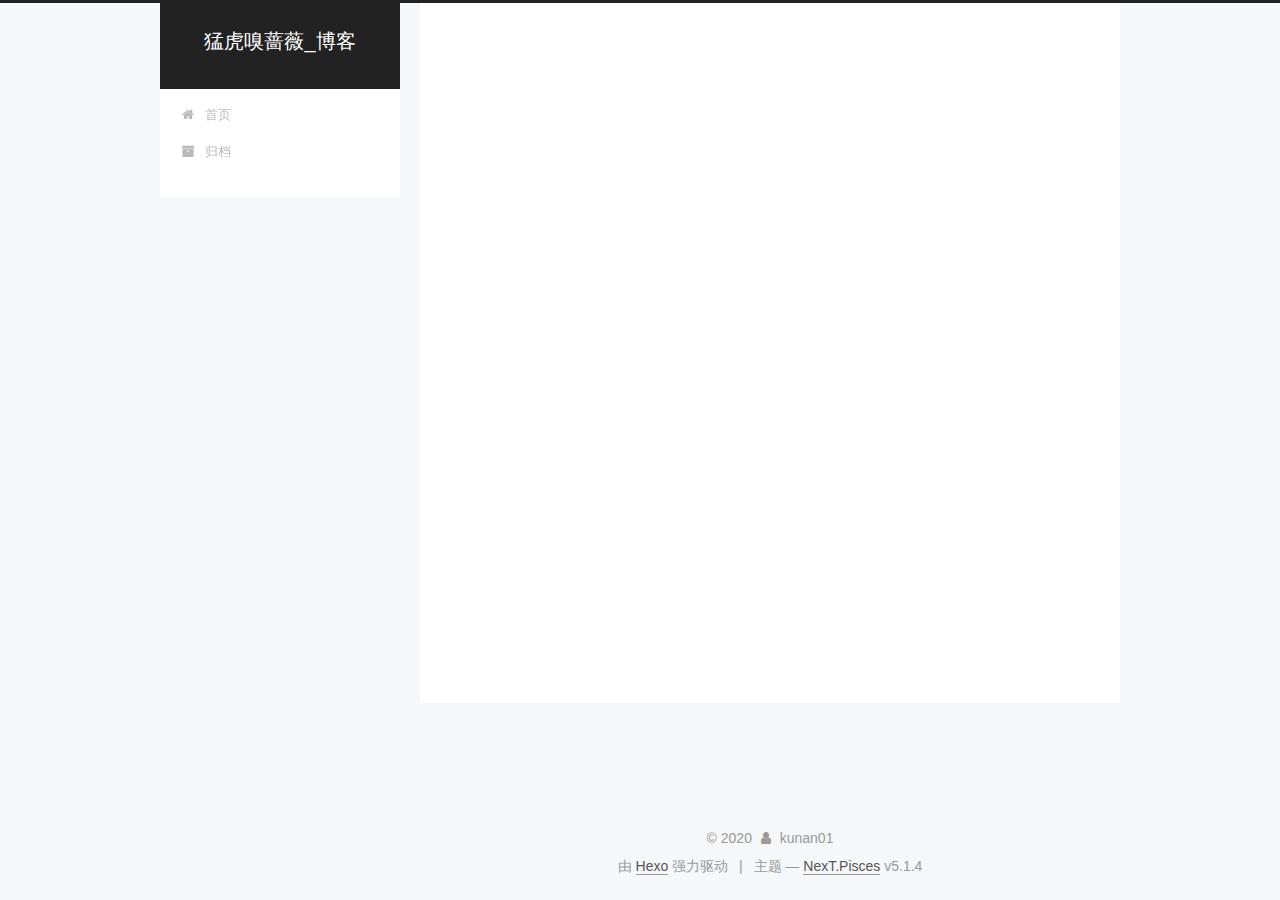
==== commit 273bb4f8: "Site updated: 2020-05-17 09:30:36" ====
--- a/archives/index.html
+++ b/archives/index.html
@@ -5,7 +5,7 @@
   
 
 
-<html class="theme-next muse use-motion" lang="en">
+<html class="theme-next pisces use-motion" lang="zh-Hans">
 <head>
   <meta charset="UTF-8"/>
 <meta http-equiv="X-UA-Compatible" content="IE=edge" />
@@ -76,7 +76,7 @@
   
 
 
-  <link rel="alternate" href="/atom.xml" title="Hexo" type="application/atom+xml" />
+  <link rel="alternate" href="/atom.xml" title="猛虎嗅蔷薇_博客" type="application/atom+xml" />
 
 
 
@@ -84,11 +84,10 @@
 
 
 <meta property="og:type" content="website">
-<meta property="og:title" content="Hexo">
+<meta property="og:title" content="猛虎嗅蔷薇_博客">
 <meta property="og:url" content="http://yoursite.com/archives/index.html">
-<meta property="og:site_name" content="Hexo">
-<meta property="og:locale" content="en_US">
-<meta property="article:author" content="John Doe">
+<meta property="og:site_name" content="猛虎嗅蔷薇_博客">
+<meta property="article:author" content="kunan01">
 <meta name="twitter:card" content="summary">
 
 
@@ -97,7 +96,7 @@
   var NexT = window.NexT || {};
   var CONFIG = {
     root: '/',
-    scheme: 'Muse',
+    scheme: 'Pisces',
     version: '5.1.4',
     sidebar: {"position":"left","display":"post","offset":12,"b2t":false,"scrollpercent":false,"onmobile":false},
     fancybox: true,
@@ -105,7 +104,7 @@
     motion: {"enable":true,"async":false,"transition":{"post_block":"fadeIn","post_header":"slideDownIn","post_body":"slideDownIn","coll_header":"slideLeftIn","sidebar":"slideUpIn"}},
     duoshuo: {
       userId: '0',
-      author: 'Author'
+      author: '博主'
     },
     algolia: {
       applicationID: '',
@@ -125,7 +124,7 @@
 
 
 
-  <title>Archive | Hexo</title>
+  <title>归档 | 猛虎嗅蔷薇_博客</title>
   
 
 
@@ -137,7 +136,7 @@
 
 <meta name="generator" content="Hexo 4.2.1"></head>
 
-<body itemscope itemtype="http://schema.org/WebPage" lang="en">
+<body itemscope itemtype="http://schema.org/WebPage" lang="zh-Hans">
 
   
   
@@ -155,7 +154,7 @@
     <div class="custom-logo-site-title">
       <a href="/"  class="brand" rel="start">
         <span class="logo-line-before"><i></i></span>
-        <span class="site-title">Hexo</span>
+        <span class="site-title">猛虎嗅蔷薇_博客</span>
         <span class="logo-line-after"><i></i></span>
       </a>
     </div>
@@ -185,7 +184,7 @@
             
               <i class="menu-item-icon fa fa-fw fa-home"></i> <br />
             
-            Home
+            首页
           </a>
         </li>
       
@@ -195,7 +194,7 @@
             
               <i class="menu-item-icon fa fa-fw fa-archive"></i> <br />
             
-            Archives
+            归档
           </a>
         </li>
       
@@ -231,7 +230,7 @@
         
           
         
-        Um..! 1 post. Keep on posting.
+        嗯..! 目前共计 1 篇日志。 继续努力。
       </span>
 
       
@@ -318,7 +317,7 @@
         <div class="site-overview">
           <div class="site-author motion-element" itemprop="author" itemscope itemtype="http://schema.org/Person">
             
-              <p class="site-author-name" itemprop="name">John Doe</p>
+              <p class="site-author-name" itemprop="name">kunan01</p>
               <p class="site-description motion-element" itemprop="description"></p>
           </div>
 
@@ -330,7 +329,7 @@
                 <a href="/archives/%20%7C%7C%20archive">
               
                   <span class="site-state-item-count">1</span>
-                  <span class="site-state-item-name">posts</span>
+                  <span class="site-state-item-name">日志</span>
                 </a>
               </div>
             
@@ -381,13 +380,13 @@
   <span class="with-love">
     <i class="fa fa-user"></i>
   </span>
-  <span class="author" itemprop="copyrightHolder">John Doe</span>
+  <span class="author" itemprop="copyrightHolder">kunan01</span>
 
   
 </div>
 
 
-  <div class="powered-by">Powered by <a class="theme-link" target="_blank" href="https://hexo.io">Hexo</a></div>
+  <div class="powered-by">由 <a class="theme-link" target="_blank" href="https://hexo.io">Hexo</a> 强力驱动</div>
 
 
 
@@ -395,7 +394,7 @@
 
 
 
-  <div class="theme-info">Theme &mdash; <a class="theme-link" target="_blank" href="https://github.com/iissnan/hexo-theme-next">NexT.Muse</a> v5.1.4</div>
+  <div class="theme-info">主题 &mdash; <a class="theme-link" target="_blank" href="https://github.com/iissnan/hexo-theme-next">NexT.Pisces</a> v5.1.4</div>
 
 
 
@@ -495,6 +494,13 @@
   
   
 
+
+  <script type="text/javascript" src="/js/src/affix.js?v=5.1.4"></script>
+
+  <script type="text/javascript" src="/js/src/schemes/pisces.js?v=5.1.4"></script>
+
+
+
   
 
   
--- a/css/main.css
+++ b/css/main.css
@@ -189,7 +189,7 @@
   font-size: 14px;
   line-height: 2;
   color: #555;
-  background: #fff;
+  background: #f5f7f9;
 }
 @media (max-width: 767px) {
   body {
@@ -653,8 +653,8 @@
 @media (min-width: 992px) {
   .full-image.full-image.full-image.full-image {
     max-width: none;
-    width: 110%;
-    margin: 25px -5%;
+    width: 118%;
+    margin: 0 -9%;
   }
 }
 .blockquote-center,
@@ -940,11 +940,11 @@
   display: inline-block;
   padding: 0 20px;
   font-size: 14px;
-  color: #fff;
-  background: #222;
-  border: 2px solid #222;
+  color: #555;
+  background: #fff;
+  border: 2px solid #555;
   text-decoration: none;
-  border-radius: 0;
+  border-radius: 2px;
   transition-property: background-color;
   transition-duration: 0.2s;
   transition-timing-function: ease-in-out;
@@ -953,8 +953,8 @@
 }
 .btn:hover {
   border-color: #222;
-  color: #222;
-  background: #fff;
+  color: #fff;
+  background: #222;
 }
 .btn +.btn {
   margin: 0 0 8px 8px;
@@ -1066,7 +1066,7 @@
   width: 24px;
   background: #222;
   font-size: 12px;
-  opacity: 1;
+  opacity: 0.6;
   color: #fff;
   cursor: pointer;
   text-align: center;
@@ -1087,7 +1087,7 @@
   }
 }
 .back-to-top.back-to-top-on {
-  bottom: 19px;
+  bottom: 30px;
 }
 .header {
   background: transparent;
@@ -1136,7 +1136,7 @@
 .site-subtitle {
   margin-top: 10px;
   font-size: 13px;
-  color: #999;
+  color: #ddd;
 }
 .use-motion .brand {
   opacity: 0;
@@ -1209,7 +1209,8 @@
   transition-timing-function: ease-in-out;
   transition-delay: 0s;
 }
-.menu .menu-item a:hover {
+.menu .menu-item a:hover,
+.menu-item-active a {
   border-bottom-color: #222;
 }
 .menu .menu-item .fa {
@@ -1738,20 +1739,20 @@
   display: block;
   margin: 0 auto;
   padding: 2px;
-  max-width: 96px;
+  max-width: 120px;
   height: auto;
-  border: 2px solid #333;
+  border: 1px solid #eee;
 }
 .site-author-name {
-  margin: 5px 0 0;
+  margin: 0;
   text-align: center;
-  color: #f5f5f5;
-  font-weight: normal;
+  color: #222;
+  font-weight: 600;
 }
 .site-description {
-  margin-top: 5px;
+  margin-top: 0;
   text-align: center;
-  font-size: 14px;
+  font-size: 13px;
   color: #999;
 }
 .site-state {
@@ -1763,7 +1764,7 @@
 .site-state-item {
   display: inline-block;
   padding: 0 15px;
-  border-left: 1px solid #333;
+  border-left: 1px solid #eee;
 }
 .site-state-item:first-child {
   border-left: none;
@@ -1776,11 +1777,11 @@
   text-align: center;
   color: inherit;
   font-weight: 600;
-  font-size: 18px;
+  font-size: 16px;
 }
 .site-state-item-name {
   font-size: 13px;
-  color: inherit;
+  color: #999;
 }
 .feed-link {
   margin-top: 20px;
@@ -1822,7 +1823,7 @@
   width: 4px;
   height: 4px;
   border-radius: 50%;
-  background: #2b7917;
+  background: #9014d9;
 }
 .links-of-blogroll {
   font-size: 13px;
@@ -1860,7 +1861,7 @@
   color: #555;
 }
 .sidebar-nav li:hover {
-  color: #f5f5f5;
+  color: #fc6423;
 }
 .page-post-detail .sidebar-nav-toc {
   padding: 0 5px;
@@ -1869,11 +1870,11 @@
   margin-left: 10px;
 }
 .sidebar-nav .sidebar-nav-active {
-  color: #87daff;
-  border-bottom-color: #87daff;
+  color: #fc6423;
+  border-bottom-color: #fc6423;
 }
 .sidebar-nav .sidebar-nav-active:hover {
-  color: #87daff;
+  color: #fc6423;
 }
 .sidebar-panel {
   display: none;
@@ -1906,12 +1907,12 @@
   transition-timing-function: ease-in-out;
   transition-delay: 0s;
   transition-property: all;
-  color: #999;
-  border-bottom-color: #555;
+  color: #666;
+  border-bottom-color: #ccc;
 }
 .post-toc ol a:hover {
-  color: #ccc;
-  border-bottom-color: #ccc;
+  color: #000;
+  border-bottom-color: #000;
 }
 .post-toc .nav-item {
   overflow: hidden;
@@ -1933,14 +1934,14 @@
   display: block;
 }
 .post-toc .nav .active > a {
-  color: #87daff;
-  border-bottom-color: #87daff;
+  color: #fc6423;
+  border-bottom-color: #fc6423;
 }
 .post-toc .nav .active-current > a {
-  color: #87daff;
+  color: #fc6423;
 }
 .post-toc .nav .active-current > a:hover {
-  color: #87daff;
+  color: #fc6423;
 }
 .footer {
   font-size: 14px;
@@ -2345,6 +2346,16 @@
   transform: translate(-50%, -50%);
   color: #ccc;
 }
+@media (min-width: 768px) and (max-width: 991px) {
+  .busuanzi-count {
+    width: auto;
+  }
+}
+@media (max-width: 767px) {
+  .busuanzi-count {
+    width: auto;
+  }
+}
 .site-uv,
 .site-pv,
 .page-pv {
@@ -2580,83 +2591,403 @@
   }
 }
 .page-post-detail .sidebar-toggle-line {
-  background: #87daff;
+  background: #fc6423;
 }
 .page-post-detail .comments {
   overflow: hidden;
 }
-@media (max-width: 767px) {
-  .header-inner,
-  .container .main-inner,
+.header {
+  position: relative;
+  margin: 0 auto;
+  width: 960px;
+}
+@media (min-width: 768px) and (max-width: 991px) {
+  .header {
+    width: auto;
+  }
+}
+@media (max-width: 767px) {
+  .header {
+    width: auto;
+  }
+}
+.header-inner {
+  position: absolute;
+  top: 0;
+  overflow: hidden;
+  padding: 0;
+  width: 240px;
+  background: #fff;
+  box-shadow: initial;
+  border-radius: initial;
+}
+@media (min-width: 1600px) {
+  .container .header-inner {
+    width: 240px;
+  }
+}
+@media (min-width: 768px) and (max-width: 991px) {
+  .header-inner {
+    position: relative;
+    width: auto;
+    border-radius: initial;
+  }
+}
+@media (max-width: 767px) {
+  .header-inner {
+    position: relative;
+    width: auto;
+    border-radius: initial;
+  }
+}
+.main:before,
+.main:after {
+  content: " ";
+  display: table;
+}
+.main:after {
+  clear: both;
+}
+@media (min-width: 768px) and (max-width: 991px) {
+  .main {
+    padding-bottom: 100px;
+  }
+}
+@media (max-width: 767px) {
+  .main {
+    padding-bottom: 100px;
+  }
+}
+.container .main-inner {
+  width: 960px;
+}
+@media (min-width: 768px) and (max-width: 991px) {
+  .container .main-inner {
+    width: auto;
+  }
+}
+@media (max-width: 767px) {
+  .container .main-inner {
+    width: auto;
+  }
+}
+.content-wrap {
+  float: right;
+  box-sizing: border-box;
+  padding: 40px;
+  width: 700px;
+  background: #fff;
+  min-height: 700px;
+  box-shadow: initial;
+  border-radius: initial;
+}
+@media (min-width: 768px) and (max-width: 991px) {
+  .content-wrap {
+    width: 100%;
+    padding: 20px;
+    border-radius: initial;
+  }
+}
+@media (max-width: 767px) {
+  .content-wrap {
+    width: 100%;
+    padding: 20px;
+    min-height: auto;
+    border-radius: initial;
+  }
+}
+.sidebar {
+  position: static;
+  float: left;
+  margin-top: 300px;
+  width: 240px;
+  background: #f5f7f9;
+  box-shadow: none;
+}
+@media (min-width: 768px) and (max-width: 991px) {
+  .sidebar {
+    display: none;
+  }
+}
+@media (max-width: 767px) {
+  .sidebar {
+    display: none;
+  }
+}
+.sidebar-toggle {
+  display: none;
+}
+.footer-inner {
+  width: 960px;
+  padding-left: 260px;
+}
+@media (min-width: 768px) and (max-width: 991px) {
   .footer-inner {
     width: auto;
-  }
-}
-embed {
-  display: block;
-  margin: 0px auto 25px auto;
-}
-.custom-logo .site-meta-headline {
-  text-align: center;
-}
-.custom-logo .brand {
+    padding-left: 0 !important;
+    padding-right: 0 !important;
+  }
+}
+@media (max-width: 767px) {
+  .footer-inner {
+    width: auto;
+    padding-left: 0 !important;
+    padding-right: 0 !important;
+  }
+}
+.sidebar-position-right .header-inner {
+  right: 0;
+}
+.sidebar-position-right .content-wrap {
+  float: left;
+}
+.sidebar-position-right .sidebar {
+  float: right;
+}
+.sidebar-position-right .footer-inner {
+  padding-left: 0;
+  padding-right: 260px;
+}
+.site-brand-wrapper {
+  position: relative;
+}
+.site-meta {
+  padding: 20px 0;
+  color: #fff;
+  background: #222;
+}
+@media (min-width: 768px) and (max-width: 991px) {
+  .site-meta {
+    box-shadow: 0 0 16px rgba(0,0,0,0.5);
+  }
+}
+@media (max-width: 767px) {
+  .site-meta {
+    box-shadow: 0 0 16px rgba(0,0,0,0.5);
+  }
+}
+.brand {
+  padding: 0;
   background: none;
 }
-.custom-logo .site-title {
-  margin: 10px auto 0;
-  font-size: 24px;
-  color: #222;
-}
-.custom-logo .site-title a {
-  border: none;
-}
-.custom-logo-image {
-  margin: 0 auto;
-  padding: 5px;
-  max-width: 150px;
-  background: #fff;
-}
-@media (max-width: 767px) {
-  .site-nav {
-    position: absolute;
-    left: 0;
-    top: 52px;
-    margin: 0;
-    width: 100%;
-    padding: 0;
-    background: #fff;
-    border-bottom: 1px solid #ddd;
-    z-index: 1030;
-  }
-}
-@media (max-width: 767px) {
-  .menu {
-    text-align: left;
-  }
-}
-@media (max-width: 767px) {
-  .menu .menu-item {
-    display: block;
-    margin: 0 10px;
-    vertical-align: top;
-  }
-}
-@media (max-width: 767px) {
-  .menu .menu-item br {
-    display: none;
-  }
-}
-@media (max-width: 767px) {
-  .menu .menu-item a {
-    padding: 5px 10px;
-  }
-}
-.menu .menu-item .fa {
-  margin-right: 0;
+.brand:hover {
+  color: #fff;
+}
+.site-subtitle {
+  margin: 10px 10px 0;
+  font-weight: initial;
 }
 .site-search form {
   display: none;
 }
+.site-nav {
+  border-top: none;
+}
+@media (min-width: 768px) and (max-width: 991px) {
+  .site-nav {
+    display: none !important;
+  }
+}
+@media (min-width: 768px) and (max-width: 991px) {
+  .site-nav-on {
+    display: block !important;
+  }
+}
+.menu .menu-item {
+  display: block;
+  margin: 0;
+}
+.menu .menu-item a {
+  position: relative;
+  box-sizing: border-box;
+  padding: 5px 20px;
+  text-align: left;
+  line-height: inherit;
+  transition-property: background-color;
+  transition-duration: 0.2s;
+  transition-timing-function: ease-in-out;
+  transition-delay: 0s;
+}
+.menu .menu-item a:hover,
+.menu-item-active a {
+  background: #f9f9f9;
+  border-bottom-color: #fff;
+}
+.menu .menu-item br {
+  display: none;
+}
+.menu-item-active a:after {
+  content: " ";
+  position: absolute;
+  top: 50%;
+  margin-top: -3px;
+  right: 15px;
+  width: 6px;
+  height: 6px;
+  border-radius: 50%;
+  background-color: #bbb;
+}
+.btn-bar {
+  background-color: #fff;
+}
+.site-nav-toggle {
+  left: 20px;
+  top: 50%;
+  -webkit-transform: translateY(-50%);
+  -webkit-transform: translateY(-50%);
+  -moz-transform: translateY(-50%);
+  -ms-transform: translateY(-50%);
+  -o-transform: translateY(-50%);
+  transform: translateY(-50%);
+}
+@media (min-width: 768px) and (max-width: 991px) {
+  .site-nav-toggle {
+    display: block;
+  }
+}
+.use-motion .sidebar .motion-element {
+  opacity: 1;
+}
+.sidebar {
+  margin-left: -100%;
+  right: auto;
+  bottom: auto;
+  -webkit-transform: none;
+}
+.sidebar-inner {
+  box-sizing: border-box;
+  width: 240px;
+  color: #555;
+  background: #fff;
+  box-shadow: initial;
+  border-radius: initial;
+  opacity: 0;
+}
+.sidebar-inner.affix {
+  position: fixed;
+  top: 12px;
+}
+.sidebar-inner.affix-bottom {
+  position: absolute;
+}
+.site-overview {
+  text-align: left;
+}
+.site-author:before,
+.site-author:after {
+  content: " ";
+  display: table;
+}
+.site-author:after {
+  clear: both;
+}
+.sidebar a {
+  color: #555;
+}
+.sidebar a:hover {
+  color: #222;
+}
+.site-state-item {
+  padding: 0 10px;
+}
+.links-of-author-item a:before {
+  display: none;
+}
+.links-of-author-item a {
+  border-bottom: none;
+  text-decoration: underline;
+}
+.feed-link {
+  border-top: 1px dotted #ccc;
+  border-bottom: 1px dotted #ccc;
+  text-align: center;
+}
+.feed-link a {
+  display: block;
+  color: #fc6423;
+  border: none;
+}
+.feed-link a:hover {
+  background: none;
+  color: #e34603;
+}
+.feed-link a:hover i {
+  color: #e34603;
+}
+.links-of-author {
+  display: flex;
+  flex-wrap: wrap;
+  justify-content: center;
+}
+.links-of-author-item {
+  margin: 5px 0 0;
+  width: 50%;
+}
+.links-of-author-item a {
+  max-width: 216px;
+  box-sizing: border-box;
+  display: inline-block;
+  margin-right: 0;
+  margin-bottom: 0;
+  padding: 0 5px;
+  overflow: hidden;
+  white-space: nowrap;
+  text-overflow: ellipsis;
+}
+.links-of-author-item a {
+  display: block;
+  text-decoration: none;
+}
+.links-of-author-item a:hover {
+  border-radius: 4px;
+  background: #eee;
+}
+.links-of-author-item .fa {
+  margin-right: 2px;
+  font-size: 16px;
+}
+.links-of-author-item .fa-globe {
+  font-size: 15px;
+}
+.links-of-blogroll {
+  text-align: center;
+  margin-top: 20px;
+  padding: 3px 0 0;
+  border-top: 1px dotted #ccc;
+}
+.links-of-blogroll-title {
+  margin-top: 0;
+}
+.links-of-blogroll-item {
+  padding: 0;
+}
+.links-of-blogroll-inline:before,
+.links-of-blogroll-inline:after {
+  content: " ";
+  display: table;
+}
+.links-of-blogroll-inline:after {
+  clear: both;
+}
 .links-of-blogroll-inline .links-of-blogroll-item {
-  display: inline-block;
-}
+  margin: 5px 0 0;
+  width: 50%;
+  display: inline-block;
+  width: unset;
+}
+.links-of-blogroll-inline .links-of-blogroll-item a {
+  max-width: 216px;
+  box-sizing: border-box;
+  display: inline-block;
+  margin-right: 0;
+  margin-bottom: 0;
+  padding: 0 5px;
+  overflow: hidden;
+  white-space: nowrap;
+  text-overflow: ellipsis;
+}
+@media (max-width: 767px) {
+  .post-body {
+    text-align: justify;
+  }
+}
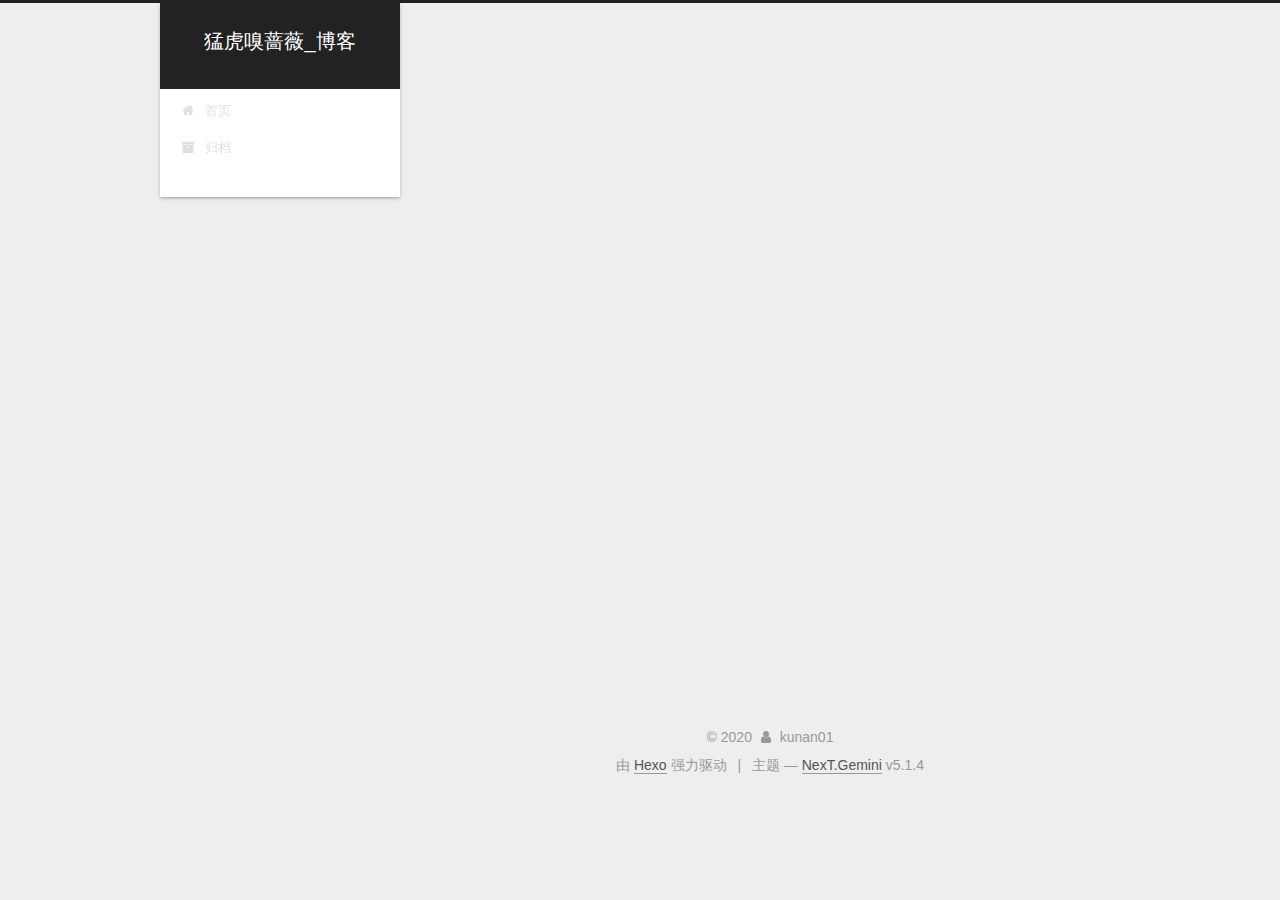
==== commit 0dc88d73: "Site updated: 2020-05-17 09:35:47" ====
--- a/archives/index.html
+++ b/archives/index.html
@@ -5,7 +5,7 @@
   
 
 
-<html class="theme-next pisces use-motion" lang="zh-Hans">
+<html class="theme-next gemini use-motion" lang="zh-Hans">
 <head>
   <meta charset="UTF-8"/>
 <meta http-equiv="X-UA-Compatible" content="IE=edge" />
@@ -96,7 +96,7 @@
   var NexT = window.NexT || {};
   var CONFIG = {
     root: '/',
-    scheme: 'Pisces',
+    scheme: 'Gemini',
     version: '5.1.4',
     sidebar: {"position":"left","display":"post","offset":12,"b2t":false,"scrollpercent":false,"onmobile":false},
     fancybox: true,
@@ -394,7 +394,7 @@
 
 
 
-  <div class="theme-info">主题 &mdash; <a class="theme-link" target="_blank" href="https://github.com/iissnan/hexo-theme-next">NexT.Pisces</a> v5.1.4</div>
+  <div class="theme-info">主题 &mdash; <a class="theme-link" target="_blank" href="https://github.com/iissnan/hexo-theme-next">NexT.Gemini</a> v5.1.4</div>
 
 
 
--- a/css/main.css
+++ b/css/main.css
@@ -189,7 +189,7 @@
   font-size: 14px;
   line-height: 2;
   color: #555;
-  background: #f5f7f9;
+  background: #eee;
 }
 @media (max-width: 767px) {
   body {
@@ -445,7 +445,7 @@
 .header-inner {
   margin: 0 auto;
   padding: 100px 0 70px;
-  width: 700px;
+  width: calc(100% - 252px);
 }
 @media (min-width: 1600px) {
   .container .header-inner {
@@ -457,7 +457,7 @@
 }
 .main-inner {
   margin: 0 auto;
-  width: 700px;
+  width: calc(100% - 252px);
 }
 @media (min-width: 1600px) {
   .container .main-inner {
@@ -474,7 +474,7 @@
 .footer-inner {
   box-sizing: border-box;
   margin: 20px auto;
-  width: 700px;
+  width: calc(100% - 252px);
 }
 @media (min-width: 1600px) {
   .container .footer-inner {
@@ -1823,7 +1823,7 @@
   width: 4px;
   height: 4px;
   border-radius: 50%;
-  background: #9014d9;
+  background: #fff;
 }
 .links-of-blogroll {
   font-size: 13px;
@@ -2346,16 +2346,6 @@
   transform: translate(-50%, -50%);
   color: #ccc;
 }
-@media (min-width: 768px) and (max-width: 991px) {
-  .busuanzi-count {
-    width: auto;
-  }
-}
-@media (max-width: 767px) {
-  .busuanzi-count {
-    width: auto;
-  }
-}
 .site-uv,
 .site-pv,
 .page-pv {
@@ -2599,7 +2589,7 @@
 .header {
   position: relative;
   margin: 0 auto;
-  width: 960px;
+  width: 75%;
 }
 @media (min-width: 768px) and (max-width: 991px) {
   .header {
@@ -2618,7 +2608,7 @@
   padding: 0;
   width: 240px;
   background: #fff;
-  box-shadow: initial;
+  box-shadow: 0 2px 2px 0 rgba(0,0,0,0.12), 0 3px 1px -2px rgba(0,0,0,0.06), 0 1px 5px 0 rgba(0,0,0,0.12);
   border-radius: initial;
 }
 @media (min-width: 1600px) {
@@ -2659,7 +2649,7 @@
   }
 }
 .container .main-inner {
-  width: 960px;
+  width: 75%;
 }
 @media (min-width: 768px) and (max-width: 991px) {
   .container .main-inner {
@@ -2675,10 +2665,10 @@
   float: right;
   box-sizing: border-box;
   padding: 40px;
-  width: 700px;
+  width: calc(100% - 252px);
   background: #fff;
   min-height: 700px;
-  box-shadow: initial;
+  box-shadow: 0 2px 2px 0 rgba(0,0,0,0.12), 0 3px 1px -2px rgba(0,0,0,0.06), 0 1px 5px 0 rgba(0,0,0,0.12);
   border-radius: initial;
 }
 @media (min-width: 768px) and (max-width: 991px) {
@@ -2701,7 +2691,7 @@
   float: left;
   margin-top: 300px;
   width: 240px;
-  background: #f5f7f9;
+  background: #eee;
   box-shadow: none;
 }
 @media (min-width: 768px) and (max-width: 991px) {
@@ -2718,7 +2708,7 @@
   display: none;
 }
 .footer-inner {
-  width: 960px;
+  width: 75%;
   padding-left: 260px;
 }
 @media (min-width: 768px) and (max-width: 991px) {
@@ -2859,7 +2849,7 @@
   width: 240px;
   color: #555;
   background: #fff;
-  box-shadow: initial;
+  box-shadow: 0 2px 2px 0 rgba(0,0,0,0.12), 0 3px 1px -2px rgba(0,0,0,0.06), 0 1px 5px 0 rgba(0,0,0,0.12), 0 -1px 0.5px 0 rgba(0,0,0,0.09);
   border-radius: initial;
   opacity: 0;
 }
@@ -2986,8 +2976,148 @@
   white-space: nowrap;
   text-overflow: ellipsis;
 }
-@media (max-width: 767px) {
-  .post-body {
-    text-align: justify;
-  }
-}
+.content-wrap {
+  padding: initial;
+  background: initial;
+  box-shadow: initial;
+  border-radius: initial;
+}
+.post-block {
+  padding: 40px;
+  background: #fff;
+  box-shadow: 0 2px 2px 0 rgba(0,0,0,0.12), 0 3px 1px -2px rgba(0,0,0,0.06), 0 1px 5px 0 rgba(0,0,0,0.12);
+  border-radius: initial;
+}
+#posts > article + article .post-block {
+  margin-top: 12px;
+  box-shadow: 0 2px 2px 0 rgba(0,0,0,0.12), 0 3px 1px -2px rgba(0,0,0,0.06), 0 1px 5px 0 rgba(0,0,0,0.12), 0 -1px 0.5px 0 rgba(0,0,0,0.09);
+  border-radius: initial;
+}
+.comments {
+  padding: 40px;
+  margin: initial;
+  margin-top: 12px;
+  background: #fff;
+  box-shadow: 0 2px 2px 0 rgba(0,0,0,0.12), 0 3px 1px -2px rgba(0,0,0,0.06), 0 1px 5px 0 rgba(0,0,0,0.12), 0 -1px 0.5px 0 rgba(0,0,0,0.09);
+  border-radius: initial;
+}
+.posts-expand {
+  padding-top: initial;
+}
+.post-nav-divider {
+  width: 4%;
+}
+.post-nav-item {
+  width: 48%;
+}
+.post-eof,
+.post-spread {
+  display: none !important;
+}
+.pagination {
+  margin: 12px 0 0;
+  border-top: initial;
+  background: #fff;
+  box-shadow: 0 2px 2px 0 rgba(0,0,0,0.12), 0 3px 1px -2px rgba(0,0,0,0.06), 0 1px 5px 0 rgba(0,0,0,0.12), 0 -1px 0.5px 0 rgba(0,0,0,0.09);
+  border-radius: initial;
+  padding: 10px 0 10px;
+}
+.pagination .prev,
+.pagination .next,
+.pagination .page-number {
+  margin-bottom: initial;
+  top: initial;
+}
+.main {
+  padding-bottom: initial;
+}
+.footer {
+  bottom: auto;
+}
+.post-header h1,
+.post-header h2 {
+  margin: initial;
+}
+.posts-expand .post-title-link {
+  line-height: inherit;
+}
+.posts-expand .post-title {
+  font-size: 1.7em;
+}
+.post-body h1 {
+  font-size: 1.6em;
+  border-bottom: 1px solid #eee;
+}
+.post-body h2 {
+  font-size: 1.45em;
+  border-bottom: 1px solid #eee;
+}
+.post-body h3 {
+  font-size: 1.3em;
+  border-bottom: 1px dotted #eee;
+}
+.post-body h4 {
+  font-size: 1.2em;
+}
+.post-body h5 {
+  font-size: 1.07em;
+}
+.post-body h6 {
+  font-size: 1.03em;
+}
+@media (min-width: 768px) and (max-width: 991px) {
+  .content-wrap {
+    padding: 10px;
+  }
+  .posts-expand {
+    margin: initial;
+  }
+  .posts-expand .post-button {
+    margin-top: 20px;
+  }
+  .post-block {
+    padding: 20px;
+    box-shadow: 0 2px 2px 0 rgba(0,0,0,0.12), 0 3px 1px -2px rgba(0,0,0,0.06), 0 1px 5px 0 rgba(0,0,0,0.12), 0 -1px 0.5px 0 rgba(0,0,0,0.09);
+    border-radius: initial;
+  }
+  #posts > article + article .post-block {
+    margin-top: 10px;
+  }
+  .comments {
+    margin-top: 10px;
+    padding: 10px 20px;
+  }
+  .pagination {
+    margin: 10px 0 0;
+  }
+}
+@media (max-width: 767px) {
+  .content-wrap {
+    padding: 8px;
+  }
+  .posts-expand {
+    margin: initial;
+  }
+  .posts-expand .post-button {
+    margin-top: 12px;
+  }
+  .posts-expand img {
+    padding: initial !important;
+  }
+  .post-block {
+    padding: 12px;
+    min-height: auto;
+    box-shadow: 0 2px 2px 0 rgba(0,0,0,0.12), 0 3px 1px -2px rgba(0,0,0,0.06), 0 1px 5px 0 rgba(0,0,0,0.12), 0 -1px 0.5px 0 rgba(0,0,0,0.09);
+    border-radius: initial;
+  }
+  #posts > article + article .post-block {
+    margin-top: 8px;
+  }
+  .comments {
+    margin-top: 8px;
+    padding: 0 12px;
+  }
+  .pagination {
+    margin: 8px 0 0;
+  }
+}
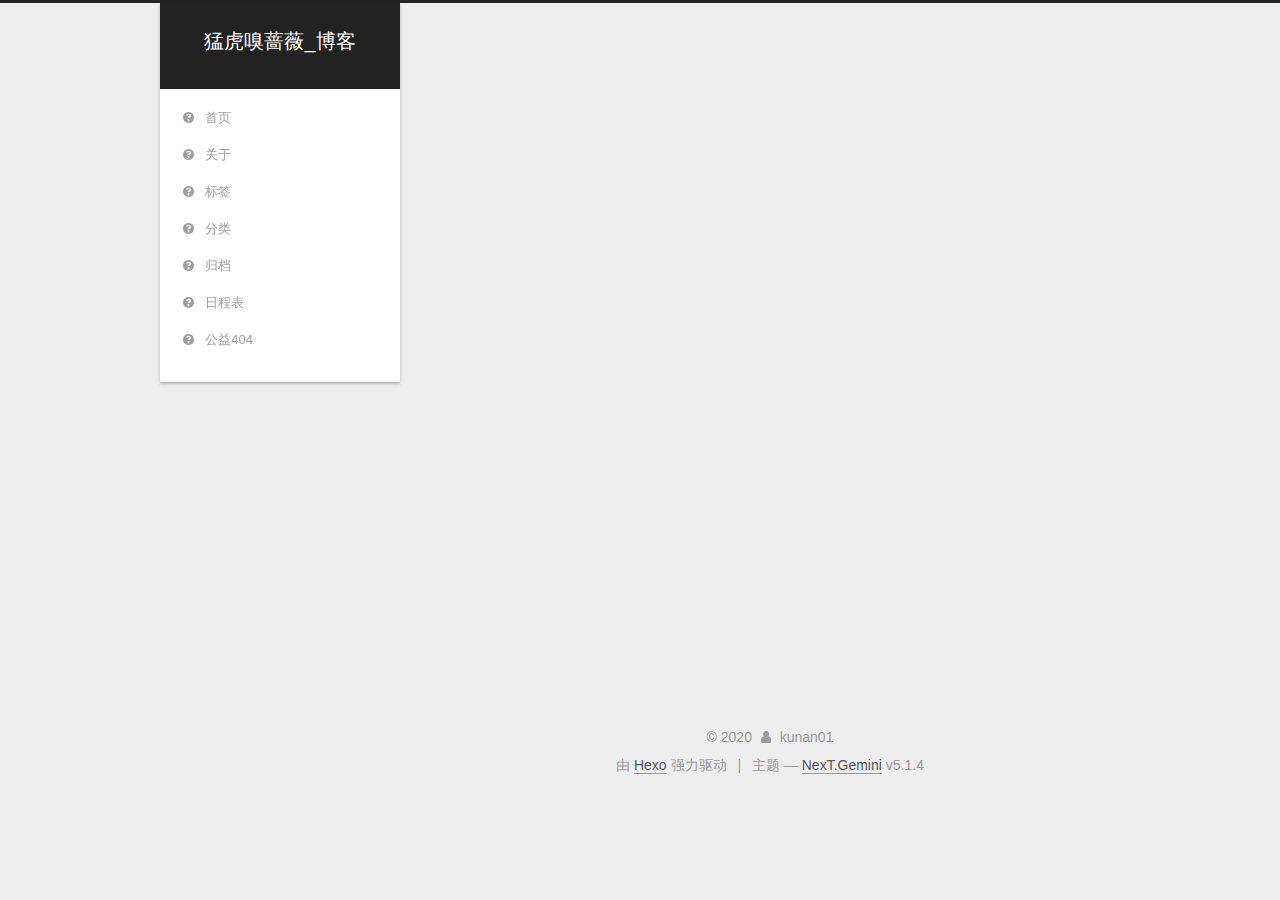
==== commit 5fbb3c2b: "Site updated: 2020-05-17 09:42:42" ====
--- a/archives/index.html
+++ b/archives/index.html
@@ -180,21 +180,71 @@
       
         
         <li class="menu-item menu-item-home">
-          <a href="/%20" rel="section">
-            
-              <i class="menu-item-icon fa fa-fw fa-home"></i> <br />
+          <a href="/%E9%A6%96%E9%A1%B5" rel="section">
+            
+              <i class="menu-item-icon fa fa-fw fa-question-circle"></i> <br />
             
             首页
           </a>
         </li>
       
         
+        <li class="menu-item menu-item-about">
+          <a href="/%E5%85%B3%E4%BA%8E" rel="section">
+            
+              <i class="menu-item-icon fa fa-fw fa-question-circle"></i> <br />
+            
+            关于
+          </a>
+        </li>
+      
+        
+        <li class="menu-item menu-item-tags">
+          <a href="/%E6%A0%87%E7%AD%BE" rel="section">
+            
+              <i class="menu-item-icon fa fa-fw fa-question-circle"></i> <br />
+            
+            标签
+          </a>
+        </li>
+      
+        
+        <li class="menu-item menu-item-categories">
+          <a href="/%E5%88%86%E7%B1%BB" rel="section">
+            
+              <i class="menu-item-icon fa fa-fw fa-question-circle"></i> <br />
+            
+            分类
+          </a>
+        </li>
+      
+        
         <li class="menu-item menu-item-archives">
-          <a href="/archives/%20" rel="section">
-            
-              <i class="menu-item-icon fa fa-fw fa-archive"></i> <br />
+          <a href="/%E5%BD%92%E6%A1%A3" rel="section">
+            
+              <i class="menu-item-icon fa fa-fw fa-question-circle"></i> <br />
             
             归档
+          </a>
+        </li>
+      
+        
+        <li class="menu-item menu-item-schedule">
+          <a href="/%E6%97%A5%E5%8E%86" rel="section">
+            
+              <i class="menu-item-icon fa fa-fw fa-question-circle"></i> <br />
+            
+            日程表
+          </a>
+        </li>
+      
+        
+        <li class="menu-item menu-item-commonweal">
+          <a href="/" rel="section">
+            
+              <i class="menu-item-icon fa fa-fw fa-question-circle"></i> <br />
+            
+            公益404
           </a>
         </li>
       
@@ -326,7 +376,7 @@
             
               <div class="site-state-item site-state-posts">
               
-                <a href="/archives/%20%7C%7C%20archive">
+                <a href="/%E5%BD%92%E6%A1%A3">
               
                   <span class="site-state-item-count">1</span>
                   <span class="site-state-item-name">日志</span>
--- a/css/main.css
+++ b/css/main.css
@@ -1823,7 +1823,7 @@
   width: 4px;
   height: 4px;
   border-radius: 50%;
-  background: #fff;
+  background: #526541;
 }
 .links-of-blogroll {
   font-size: 13px;
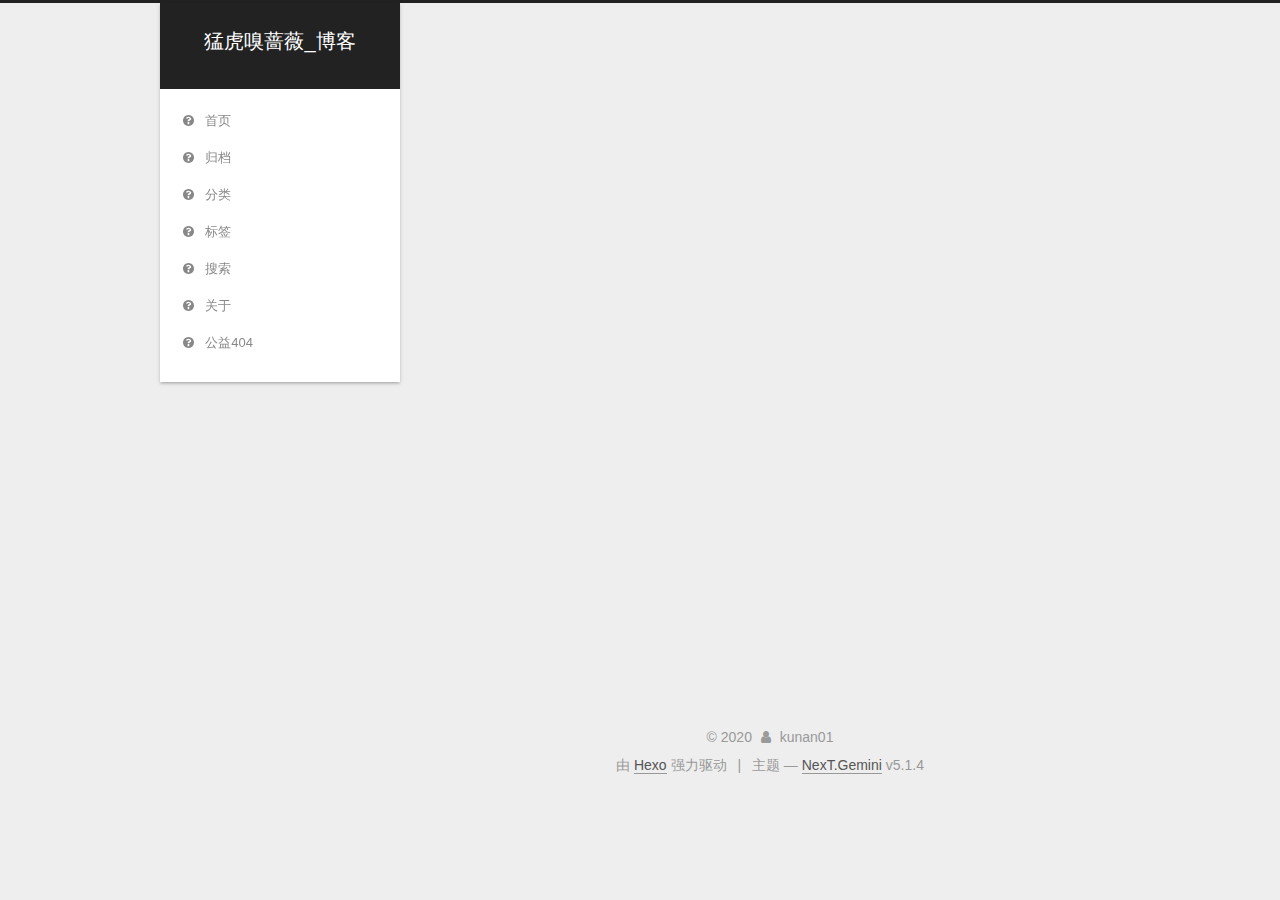
==== commit 296b48b5: "Site updated: 2020-05-17 09:46:23" ====
--- a/archives/index.html
+++ b/archives/index.html
@@ -189,12 +189,22 @@
         </li>
       
         
-        <li class="menu-item menu-item-about">
-          <a href="/%E5%85%B3%E4%BA%8E" rel="section">
+        <li class="menu-item menu-item-archives">
+          <a href="/%E5%BD%92%E6%A1%A3" rel="section">
             
               <i class="menu-item-icon fa fa-fw fa-question-circle"></i> <br />
             
-            关于
+            归档
+          </a>
+        </li>
+      
+        
+        <li class="menu-item menu-item-categories">
+          <a href="/%E5%88%86%E7%B1%BB" rel="section">
+            
+              <i class="menu-item-icon fa fa-fw fa-question-circle"></i> <br />
+            
+            分类
           </a>
         </li>
       
@@ -209,32 +219,22 @@
         </li>
       
         
-        <li class="menu-item menu-item-categories">
-          <a href="/%E5%88%86%E7%B1%BB" rel="section">
+        <li class="menu-item menu-item-search">
+          <a href="/%E6%90%9C%E7%B4%A2" rel="section">
             
               <i class="menu-item-icon fa fa-fw fa-question-circle"></i> <br />
             
-            分类
+            搜索
           </a>
         </li>
       
         
-        <li class="menu-item menu-item-archives">
-          <a href="/%E5%BD%92%E6%A1%A3" rel="section">
+        <li class="menu-item menu-item-about">
+          <a href="/%E5%85%B3%E4%BA%8E" rel="section">
             
               <i class="menu-item-icon fa fa-fw fa-question-circle"></i> <br />
             
-            归档
-          </a>
-        </li>
-      
-        
-        <li class="menu-item menu-item-schedule">
-          <a href="/%E6%97%A5%E5%8E%86" rel="section">
-            
-              <i class="menu-item-icon fa fa-fw fa-question-circle"></i> <br />
-            
-            日程表
+            关于
           </a>
         </li>
       
--- a/css/main.css
+++ b/css/main.css
@@ -1823,7 +1823,7 @@
   width: 4px;
   height: 4px;
   border-radius: 50%;
-  background: #526541;
+  background: #e5ffff;
 }
 .links-of-blogroll {
   font-size: 13px;
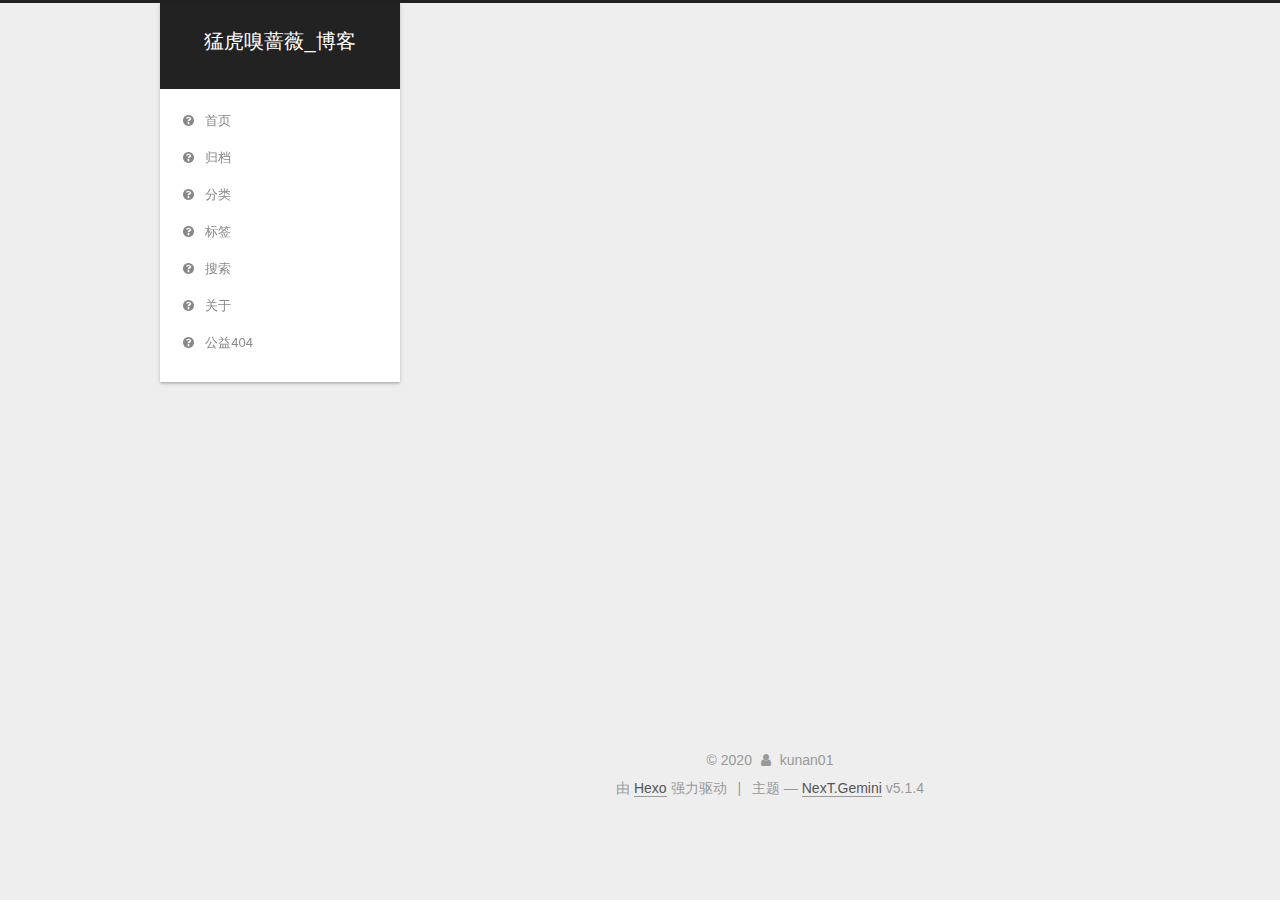
==== commit 92835fbb: "Site updated: 2020-05-17 10:01:29" ====
--- a/archives/index.html
+++ b/archives/index.html
@@ -83,10 +83,12 @@
 
 
 
+<meta name="description" content="心如猛虎,细嗅蔷薇。">
 <meta property="og:type" content="website">
 <meta property="og:title" content="猛虎嗅蔷薇_博客">
 <meta property="og:url" content="http://yoursite.com/archives/index.html">
 <meta property="og:site_name" content="猛虎嗅蔷薇_博客">
+<meta property="og:description" content="心如猛虎,细嗅蔷薇。">
 <meta property="article:author" content="kunan01">
 <meta name="twitter:card" content="summary">
 
@@ -367,8 +369,12 @@
         <div class="site-overview">
           <div class="site-author motion-element" itemprop="author" itemscope itemtype="http://schema.org/Person">
             
+              <img class="site-author-image" itemprop="image"
+                src="/uploads/wd.jpg"
+                alt="kunan01" />
+            
               <p class="site-author-name" itemprop="name">kunan01</p>
-              <p class="site-description motion-element" itemprop="description"></p>
+              <p class="site-description motion-element" itemprop="description">心如猛虎,细嗅蔷薇。</p>
           </div>
 
           <nav class="site-state motion-element">
--- a/css/main.css
+++ b/css/main.css
@@ -1823,7 +1823,7 @@
   width: 4px;
   height: 4px;
   border-radius: 50%;
-  background: #e5ffff;
+  background: #1f9d21;
 }
 .links-of-blogroll {
   font-size: 13px;
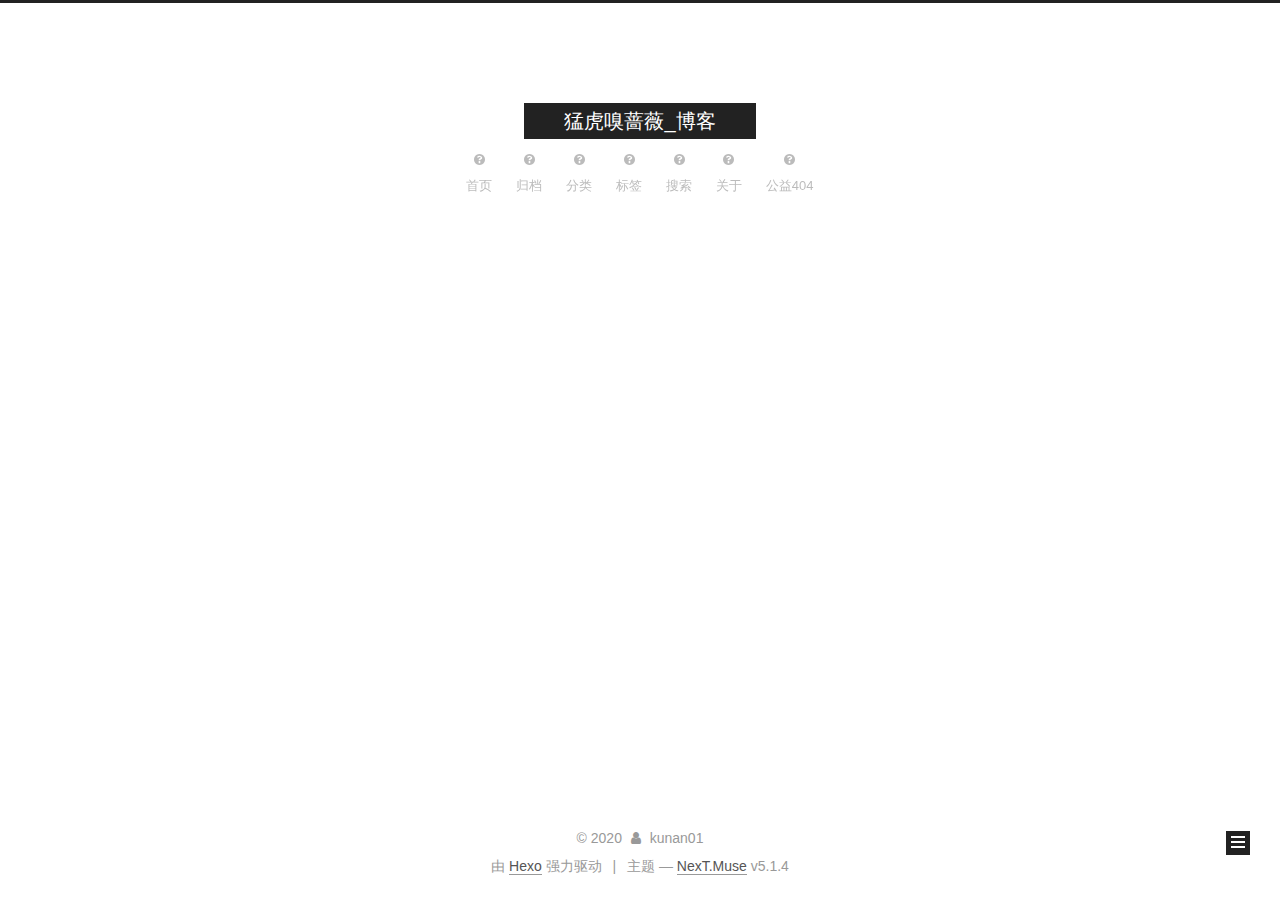
==== commit 344dff61: "Site updated: 2020-05-17 10:04:48" ====
--- a/archives/index.html
+++ b/archives/index.html
@@ -5,7 +5,7 @@
   
 
 
-<html class="theme-next gemini use-motion" lang="zh-Hans">
+<html class="theme-next muse use-motion" lang="zh-Hans">
 <head>
   <meta charset="UTF-8"/>
 <meta http-equiv="X-UA-Compatible" content="IE=edge" />
@@ -98,7 +98,7 @@
   var NexT = window.NexT || {};
   var CONFIG = {
     root: '/',
-    scheme: 'Gemini',
+    scheme: 'Muse',
     version: '5.1.4',
     sidebar: {"position":"left","display":"post","offset":12,"b2t":false,"scrollpercent":false,"onmobile":false},
     fancybox: true,
@@ -450,7 +450,7 @@
 
 
 
-  <div class="theme-info">主题 &mdash; <a class="theme-link" target="_blank" href="https://github.com/iissnan/hexo-theme-next">NexT.Gemini</a> v5.1.4</div>
+  <div class="theme-info">主题 &mdash; <a class="theme-link" target="_blank" href="https://github.com/iissnan/hexo-theme-next">NexT.Muse</a> v5.1.4</div>
 
 
 
@@ -550,13 +550,6 @@
   
   
 
-
-  <script type="text/javascript" src="/js/src/affix.js?v=5.1.4"></script>
-
-  <script type="text/javascript" src="/js/src/schemes/pisces.js?v=5.1.4"></script>
-
-
-
   
 
   
--- a/css/main.css
+++ b/css/main.css
@@ -189,7 +189,7 @@
   font-size: 14px;
   line-height: 2;
   color: #555;
-  background: #eee;
+  background: #fff;
 }
 @media (max-width: 767px) {
   body {
@@ -445,7 +445,7 @@
 .header-inner {
   margin: 0 auto;
   padding: 100px 0 70px;
-  width: calc(100% - 252px);
+  width: 700px;
 }
 @media (min-width: 1600px) {
   .container .header-inner {
@@ -457,7 +457,7 @@
 }
 .main-inner {
   margin: 0 auto;
-  width: calc(100% - 252px);
+  width: 700px;
 }
 @media (min-width: 1600px) {
   .container .main-inner {
@@ -474,7 +474,7 @@
 .footer-inner {
   box-sizing: border-box;
   margin: 20px auto;
-  width: calc(100% - 252px);
+  width: 700px;
 }
 @media (min-width: 1600px) {
   .container .footer-inner {
@@ -653,8 +653,8 @@
 @media (min-width: 992px) {
   .full-image.full-image.full-image.full-image {
     max-width: none;
-    width: 118%;
-    margin: 0 -9%;
+    width: 110%;
+    margin: 25px -5%;
   }
 }
 .blockquote-center,
@@ -940,11 +940,11 @@
   display: inline-block;
   padding: 0 20px;
   font-size: 14px;
-  color: #555;
-  background: #fff;
-  border: 2px solid #555;
+  color: #fff;
+  background: #222;
+  border: 2px solid #222;
   text-decoration: none;
-  border-radius: 2px;
+  border-radius: 0;
   transition-property: background-color;
   transition-duration: 0.2s;
   transition-timing-function: ease-in-out;
@@ -953,8 +953,8 @@
 }
 .btn:hover {
   border-color: #222;
-  color: #fff;
-  background: #222;
+  color: #222;
+  background: #fff;
 }
 .btn +.btn {
   margin: 0 0 8px 8px;
@@ -1066,7 +1066,7 @@
   width: 24px;
   background: #222;
   font-size: 12px;
-  opacity: 0.6;
+  opacity: 1;
   color: #fff;
   cursor: pointer;
   text-align: center;
@@ -1087,7 +1087,7 @@
   }
 }
 .back-to-top.back-to-top-on {
-  bottom: 30px;
+  bottom: 19px;
 }
 .header {
   background: transparent;
@@ -1136,7 +1136,7 @@
 .site-subtitle {
   margin-top: 10px;
   font-size: 13px;
-  color: #ddd;
+  color: #999;
 }
 .use-motion .brand {
   opacity: 0;
@@ -1209,8 +1209,7 @@
   transition-timing-function: ease-in-out;
   transition-delay: 0s;
 }
-.menu .menu-item a:hover,
-.menu-item-active a {
+.menu .menu-item a:hover {
   border-bottom-color: #222;
 }
 .menu .menu-item .fa {
@@ -1739,20 +1738,20 @@
   display: block;
   margin: 0 auto;
   padding: 2px;
-  max-width: 120px;
+  max-width: 96px;
   height: auto;
-  border: 1px solid #eee;
+  border: 2px solid #333;
 }
 .site-author-name {
-  margin: 0;
+  margin: 5px 0 0;
   text-align: center;
-  color: #222;
-  font-weight: 600;
+  color: #f5f5f5;
+  font-weight: normal;
 }
 .site-description {
-  margin-top: 0;
+  margin-top: 5px;
   text-align: center;
-  font-size: 13px;
+  font-size: 14px;
   color: #999;
 }
 .site-state {
@@ -1764,7 +1763,7 @@
 .site-state-item {
   display: inline-block;
   padding: 0 15px;
-  border-left: 1px solid #eee;
+  border-left: 1px solid #333;
 }
 .site-state-item:first-child {
   border-left: none;
@@ -1777,11 +1776,11 @@
   text-align: center;
   color: inherit;
   font-weight: 600;
-  font-size: 16px;
+  font-size: 18px;
 }
 .site-state-item-name {
   font-size: 13px;
-  color: #999;
+  color: inherit;
 }
 .feed-link {
   margin-top: 20px;
@@ -1823,7 +1822,7 @@
   width: 4px;
   height: 4px;
   border-radius: 50%;
-  background: #1f9d21;
+  background: #ff1bff;
 }
 .links-of-blogroll {
   font-size: 13px;
@@ -1861,7 +1860,7 @@
   color: #555;
 }
 .sidebar-nav li:hover {
-  color: #fc6423;
+  color: #f5f5f5;
 }
 .page-post-detail .sidebar-nav-toc {
   padding: 0 5px;
@@ -1870,11 +1869,11 @@
   margin-left: 10px;
 }
 .sidebar-nav .sidebar-nav-active {
-  color: #fc6423;
-  border-bottom-color: #fc6423;
+  color: #87daff;
+  border-bottom-color: #87daff;
 }
 .sidebar-nav .sidebar-nav-active:hover {
-  color: #fc6423;
+  color: #87daff;
 }
 .sidebar-panel {
   display: none;
@@ -1907,12 +1906,12 @@
   transition-timing-function: ease-in-out;
   transition-delay: 0s;
   transition-property: all;
-  color: #666;
+  color: #999;
+  border-bottom-color: #555;
+}
+.post-toc ol a:hover {
+  color: #ccc;
   border-bottom-color: #ccc;
-}
-.post-toc ol a:hover {
-  color: #000;
-  border-bottom-color: #000;
 }
 .post-toc .nav-item {
   overflow: hidden;
@@ -1934,14 +1933,14 @@
   display: block;
 }
 .post-toc .nav .active > a {
-  color: #fc6423;
-  border-bottom-color: #fc6423;
+  color: #87daff;
+  border-bottom-color: #87daff;
 }
 .post-toc .nav .active-current > a {
-  color: #fc6423;
+  color: #87daff;
 }
 .post-toc .nav .active-current > a:hover {
-  color: #fc6423;
+  color: #87daff;
 }
 .footer {
   font-size: 14px;
@@ -2581,543 +2580,83 @@
   }
 }
 .page-post-detail .sidebar-toggle-line {
-  background: #fc6423;
+  background: #87daff;
 }
 .page-post-detail .comments {
   overflow: hidden;
 }
-.header {
-  position: relative;
-  margin: 0 auto;
-  width: 75%;
-}
-@media (min-width: 768px) and (max-width: 991px) {
-  .header {
-    width: auto;
-  }
-}
-@media (max-width: 767px) {
-  .header {
-    width: auto;
-  }
-}
-.header-inner {
-  position: absolute;
-  top: 0;
-  overflow: hidden;
-  padding: 0;
-  width: 240px;
-  background: #fff;
-  box-shadow: 0 2px 2px 0 rgba(0,0,0,0.12), 0 3px 1px -2px rgba(0,0,0,0.06), 0 1px 5px 0 rgba(0,0,0,0.12);
-  border-radius: initial;
-}
-@media (min-width: 1600px) {
-  .container .header-inner {
-    width: 240px;
-  }
-}
-@media (min-width: 768px) and (max-width: 991px) {
-  .header-inner {
-    position: relative;
-    width: auto;
-    border-radius: initial;
-  }
-}
-@media (max-width: 767px) {
-  .header-inner {
-    position: relative;
-    width: auto;
-    border-radius: initial;
-  }
-}
-.main:before,
-.main:after {
-  content: " ";
-  display: table;
-}
-.main:after {
-  clear: both;
-}
-@media (min-width: 768px) and (max-width: 991px) {
-  .main {
-    padding-bottom: 100px;
-  }
-}
-@media (max-width: 767px) {
-  .main {
-    padding-bottom: 100px;
-  }
-}
-.container .main-inner {
-  width: 75%;
-}
-@media (min-width: 768px) and (max-width: 991px) {
-  .container .main-inner {
-    width: auto;
-  }
-}
-@media (max-width: 767px) {
-  .container .main-inner {
-    width: auto;
-  }
-}
-.content-wrap {
-  float: right;
-  box-sizing: border-box;
-  padding: 40px;
-  width: calc(100% - 252px);
-  background: #fff;
-  min-height: 700px;
-  box-shadow: 0 2px 2px 0 rgba(0,0,0,0.12), 0 3px 1px -2px rgba(0,0,0,0.06), 0 1px 5px 0 rgba(0,0,0,0.12);
-  border-radius: initial;
-}
-@media (min-width: 768px) and (max-width: 991px) {
-  .content-wrap {
-    width: 100%;
-    padding: 20px;
-    border-radius: initial;
-  }
-}
-@media (max-width: 767px) {
-  .content-wrap {
-    width: 100%;
-    padding: 20px;
-    min-height: auto;
-    border-radius: initial;
-  }
-}
-.sidebar {
-  position: static;
-  float: left;
-  margin-top: 300px;
-  width: 240px;
-  background: #eee;
-  box-shadow: none;
-}
-@media (min-width: 768px) and (max-width: 991px) {
-  .sidebar {
-    display: none;
-  }
-}
-@media (max-width: 767px) {
-  .sidebar {
-    display: none;
-  }
-}
-.sidebar-toggle {
-  display: none;
-}
-.footer-inner {
-  width: 75%;
-  padding-left: 260px;
-}
-@media (min-width: 768px) and (max-width: 991px) {
+@media (max-width: 767px) {
+  .header-inner,
+  .container .main-inner,
   .footer-inner {
     width: auto;
-    padding-left: 0 !important;
-    padding-right: 0 !important;
-  }
-}
-@media (max-width: 767px) {
-  .footer-inner {
-    width: auto;
-    padding-left: 0 !important;
-    padding-right: 0 !important;
-  }
-}
-.sidebar-position-right .header-inner {
-  right: 0;
-}
-.sidebar-position-right .content-wrap {
-  float: left;
-}
-.sidebar-position-right .sidebar {
-  float: right;
-}
-.sidebar-position-right .footer-inner {
-  padding-left: 0;
-  padding-right: 260px;
-}
-.site-brand-wrapper {
-  position: relative;
-}
-.site-meta {
-  padding: 20px 0;
-  color: #fff;
-  background: #222;
-}
-@media (min-width: 768px) and (max-width: 991px) {
-  .site-meta {
-    box-shadow: 0 0 16px rgba(0,0,0,0.5);
-  }
-}
-@media (max-width: 767px) {
-  .site-meta {
-    box-shadow: 0 0 16px rgba(0,0,0,0.5);
-  }
-}
-.brand {
-  padding: 0;
+  }
+}
+embed {
+  display: block;
+  margin: 0px auto 25px auto;
+}
+.custom-logo .site-meta-headline {
+  text-align: center;
+}
+.custom-logo .brand {
   background: none;
 }
-.brand:hover {
-  color: #fff;
-}
-.site-subtitle {
-  margin: 10px 10px 0;
-  font-weight: initial;
+.custom-logo .site-title {
+  margin: 10px auto 0;
+  font-size: 24px;
+  color: #222;
+}
+.custom-logo .site-title a {
+  border: none;
+}
+.custom-logo-image {
+  margin: 0 auto;
+  padding: 5px;
+  max-width: 150px;
+  background: #fff;
+}
+@media (max-width: 767px) {
+  .site-nav {
+    position: absolute;
+    left: 0;
+    top: 52px;
+    margin: 0;
+    width: 100%;
+    padding: 0;
+    background: #fff;
+    border-bottom: 1px solid #ddd;
+    z-index: 1030;
+  }
+}
+@media (max-width: 767px) {
+  .menu {
+    text-align: left;
+  }
+}
+@media (max-width: 767px) {
+  .menu .menu-item {
+    display: block;
+    margin: 0 10px;
+    vertical-align: top;
+  }
+}
+@media (max-width: 767px) {
+  .menu .menu-item br {
+    display: none;
+  }
+}
+@media (max-width: 767px) {
+  .menu .menu-item a {
+    padding: 5px 10px;
+  }
+}
+.menu .menu-item .fa {
+  margin-right: 0;
 }
 .site-search form {
   display: none;
 }
-.site-nav {
-  border-top: none;
-}
-@media (min-width: 768px) and (max-width: 991px) {
-  .site-nav {
-    display: none !important;
-  }
-}
-@media (min-width: 768px) and (max-width: 991px) {
-  .site-nav-on {
-    display: block !important;
-  }
-}
-.menu .menu-item {
-  display: block;
-  margin: 0;
-}
-.menu .menu-item a {
-  position: relative;
-  box-sizing: border-box;
-  padding: 5px 20px;
-  text-align: left;
-  line-height: inherit;
-  transition-property: background-color;
-  transition-duration: 0.2s;
-  transition-timing-function: ease-in-out;
-  transition-delay: 0s;
-}
-.menu .menu-item a:hover,
-.menu-item-active a {
-  background: #f9f9f9;
-  border-bottom-color: #fff;
-}
-.menu .menu-item br {
-  display: none;
-}
-.menu-item-active a:after {
-  content: " ";
-  position: absolute;
-  top: 50%;
-  margin-top: -3px;
-  right: 15px;
-  width: 6px;
-  height: 6px;
-  border-radius: 50%;
-  background-color: #bbb;
-}
-.btn-bar {
-  background-color: #fff;
-}
-.site-nav-toggle {
-  left: 20px;
-  top: 50%;
-  -webkit-transform: translateY(-50%);
-  -webkit-transform: translateY(-50%);
-  -moz-transform: translateY(-50%);
-  -ms-transform: translateY(-50%);
-  -o-transform: translateY(-50%);
-  transform: translateY(-50%);
-}
-@media (min-width: 768px) and (max-width: 991px) {
-  .site-nav-toggle {
-    display: block;
-  }
-}
-.use-motion .sidebar .motion-element {
-  opacity: 1;
-}
-.sidebar {
-  margin-left: -100%;
-  right: auto;
-  bottom: auto;
-  -webkit-transform: none;
-}
-.sidebar-inner {
-  box-sizing: border-box;
-  width: 240px;
-  color: #555;
-  background: #fff;
-  box-shadow: 0 2px 2px 0 rgba(0,0,0,0.12), 0 3px 1px -2px rgba(0,0,0,0.06), 0 1px 5px 0 rgba(0,0,0,0.12), 0 -1px 0.5px 0 rgba(0,0,0,0.09);
-  border-radius: initial;
-  opacity: 0;
-}
-.sidebar-inner.affix {
-  position: fixed;
-  top: 12px;
-}
-.sidebar-inner.affix-bottom {
-  position: absolute;
-}
-.site-overview {
-  text-align: left;
-}
-.site-author:before,
-.site-author:after {
-  content: " ";
-  display: table;
-}
-.site-author:after {
-  clear: both;
-}
-.sidebar a {
-  color: #555;
-}
-.sidebar a:hover {
-  color: #222;
-}
-.site-state-item {
-  padding: 0 10px;
-}
-.links-of-author-item a:before {
-  display: none;
-}
-.links-of-author-item a {
-  border-bottom: none;
-  text-decoration: underline;
-}
-.feed-link {
-  border-top: 1px dotted #ccc;
-  border-bottom: 1px dotted #ccc;
-  text-align: center;
-}
-.feed-link a {
-  display: block;
-  color: #fc6423;
-  border: none;
-}
-.feed-link a:hover {
-  background: none;
-  color: #e34603;
-}
-.feed-link a:hover i {
-  color: #e34603;
-}
-.links-of-author {
-  display: flex;
-  flex-wrap: wrap;
-  justify-content: center;
-}
-.links-of-author-item {
-  margin: 5px 0 0;
-  width: 50%;
-}
-.links-of-author-item a {
-  max-width: 216px;
-  box-sizing: border-box;
-  display: inline-block;
-  margin-right: 0;
-  margin-bottom: 0;
-  padding: 0 5px;
-  overflow: hidden;
-  white-space: nowrap;
-  text-overflow: ellipsis;
-}
-.links-of-author-item a {
-  display: block;
-  text-decoration: none;
-}
-.links-of-author-item a:hover {
-  border-radius: 4px;
-  background: #eee;
-}
-.links-of-author-item .fa {
-  margin-right: 2px;
-  font-size: 16px;
-}
-.links-of-author-item .fa-globe {
-  font-size: 15px;
-}
-.links-of-blogroll {
-  text-align: center;
-  margin-top: 20px;
-  padding: 3px 0 0;
-  border-top: 1px dotted #ccc;
-}
-.links-of-blogroll-title {
-  margin-top: 0;
-}
-.links-of-blogroll-item {
-  padding: 0;
-}
-.links-of-blogroll-inline:before,
-.links-of-blogroll-inline:after {
-  content: " ";
-  display: table;
-}
-.links-of-blogroll-inline:after {
-  clear: both;
-}
 .links-of-blogroll-inline .links-of-blogroll-item {
-  margin: 5px 0 0;
-  width: 50%;
-  display: inline-block;
-  width: unset;
-}
-.links-of-blogroll-inline .links-of-blogroll-item a {
-  max-width: 216px;
-  box-sizing: border-box;
-  display: inline-block;
-  margin-right: 0;
-  margin-bottom: 0;
-  padding: 0 5px;
-  overflow: hidden;
-  white-space: nowrap;
-  text-overflow: ellipsis;
-}
-.content-wrap {
-  padding: initial;
-  background: initial;
-  box-shadow: initial;
-  border-radius: initial;
-}
-.post-block {
-  padding: 40px;
-  background: #fff;
-  box-shadow: 0 2px 2px 0 rgba(0,0,0,0.12), 0 3px 1px -2px rgba(0,0,0,0.06), 0 1px 5px 0 rgba(0,0,0,0.12);
-  border-radius: initial;
-}
-#posts > article + article .post-block {
-  margin-top: 12px;
-  box-shadow: 0 2px 2px 0 rgba(0,0,0,0.12), 0 3px 1px -2px rgba(0,0,0,0.06), 0 1px 5px 0 rgba(0,0,0,0.12), 0 -1px 0.5px 0 rgba(0,0,0,0.09);
-  border-radius: initial;
-}
-.comments {
-  padding: 40px;
-  margin: initial;
-  margin-top: 12px;
-  background: #fff;
-  box-shadow: 0 2px 2px 0 rgba(0,0,0,0.12), 0 3px 1px -2px rgba(0,0,0,0.06), 0 1px 5px 0 rgba(0,0,0,0.12), 0 -1px 0.5px 0 rgba(0,0,0,0.09);
-  border-radius: initial;
-}
-.posts-expand {
-  padding-top: initial;
-}
-.post-nav-divider {
-  width: 4%;
-}
-.post-nav-item {
-  width: 48%;
-}
-.post-eof,
-.post-spread {
-  display: none !important;
-}
-.pagination {
-  margin: 12px 0 0;
-  border-top: initial;
-  background: #fff;
-  box-shadow: 0 2px 2px 0 rgba(0,0,0,0.12), 0 3px 1px -2px rgba(0,0,0,0.06), 0 1px 5px 0 rgba(0,0,0,0.12), 0 -1px 0.5px 0 rgba(0,0,0,0.09);
-  border-radius: initial;
-  padding: 10px 0 10px;
-}
-.pagination .prev,
-.pagination .next,
-.pagination .page-number {
-  margin-bottom: initial;
-  top: initial;
-}
-.main {
-  padding-bottom: initial;
-}
-.footer {
-  bottom: auto;
-}
-.post-header h1,
-.post-header h2 {
-  margin: initial;
-}
-.posts-expand .post-title-link {
-  line-height: inherit;
-}
-.posts-expand .post-title {
-  font-size: 1.7em;
-}
-.post-body h1 {
-  font-size: 1.6em;
-  border-bottom: 1px solid #eee;
-}
-.post-body h2 {
-  font-size: 1.45em;
-  border-bottom: 1px solid #eee;
-}
-.post-body h3 {
-  font-size: 1.3em;
-  border-bottom: 1px dotted #eee;
-}
-.post-body h4 {
-  font-size: 1.2em;
-}
-.post-body h5 {
-  font-size: 1.07em;
-}
-.post-body h6 {
-  font-size: 1.03em;
-}
-@media (min-width: 768px) and (max-width: 991px) {
-  .content-wrap {
-    padding: 10px;
-  }
-  .posts-expand {
-    margin: initial;
-  }
-  .posts-expand .post-button {
-    margin-top: 20px;
-  }
-  .post-block {
-    padding: 20px;
-    box-shadow: 0 2px 2px 0 rgba(0,0,0,0.12), 0 3px 1px -2px rgba(0,0,0,0.06), 0 1px 5px 0 rgba(0,0,0,0.12), 0 -1px 0.5px 0 rgba(0,0,0,0.09);
-    border-radius: initial;
-  }
-  #posts > article + article .post-block {
-    margin-top: 10px;
-  }
-  .comments {
-    margin-top: 10px;
-    padding: 10px 20px;
-  }
-  .pagination {
-    margin: 10px 0 0;
-  }
-}
-@media (max-width: 767px) {
-  .content-wrap {
-    padding: 8px;
-  }
-  .posts-expand {
-    margin: initial;
-  }
-  .posts-expand .post-button {
-    margin-top: 12px;
-  }
-  .posts-expand img {
-    padding: initial !important;
-  }
-  .post-block {
-    padding: 12px;
-    min-height: auto;
-    box-shadow: 0 2px 2px 0 rgba(0,0,0,0.12), 0 3px 1px -2px rgba(0,0,0,0.06), 0 1px 5px 0 rgba(0,0,0,0.12), 0 -1px 0.5px 0 rgba(0,0,0,0.09);
-    border-radius: initial;
-  }
-  #posts > article + article .post-block {
-    margin-top: 8px;
-  }
-  .comments {
-    margin-top: 8px;
-    padding: 0 12px;
-  }
-  .pagination {
-    margin: 8px 0 0;
-  }
-}
+  display: inline-block;
+}
